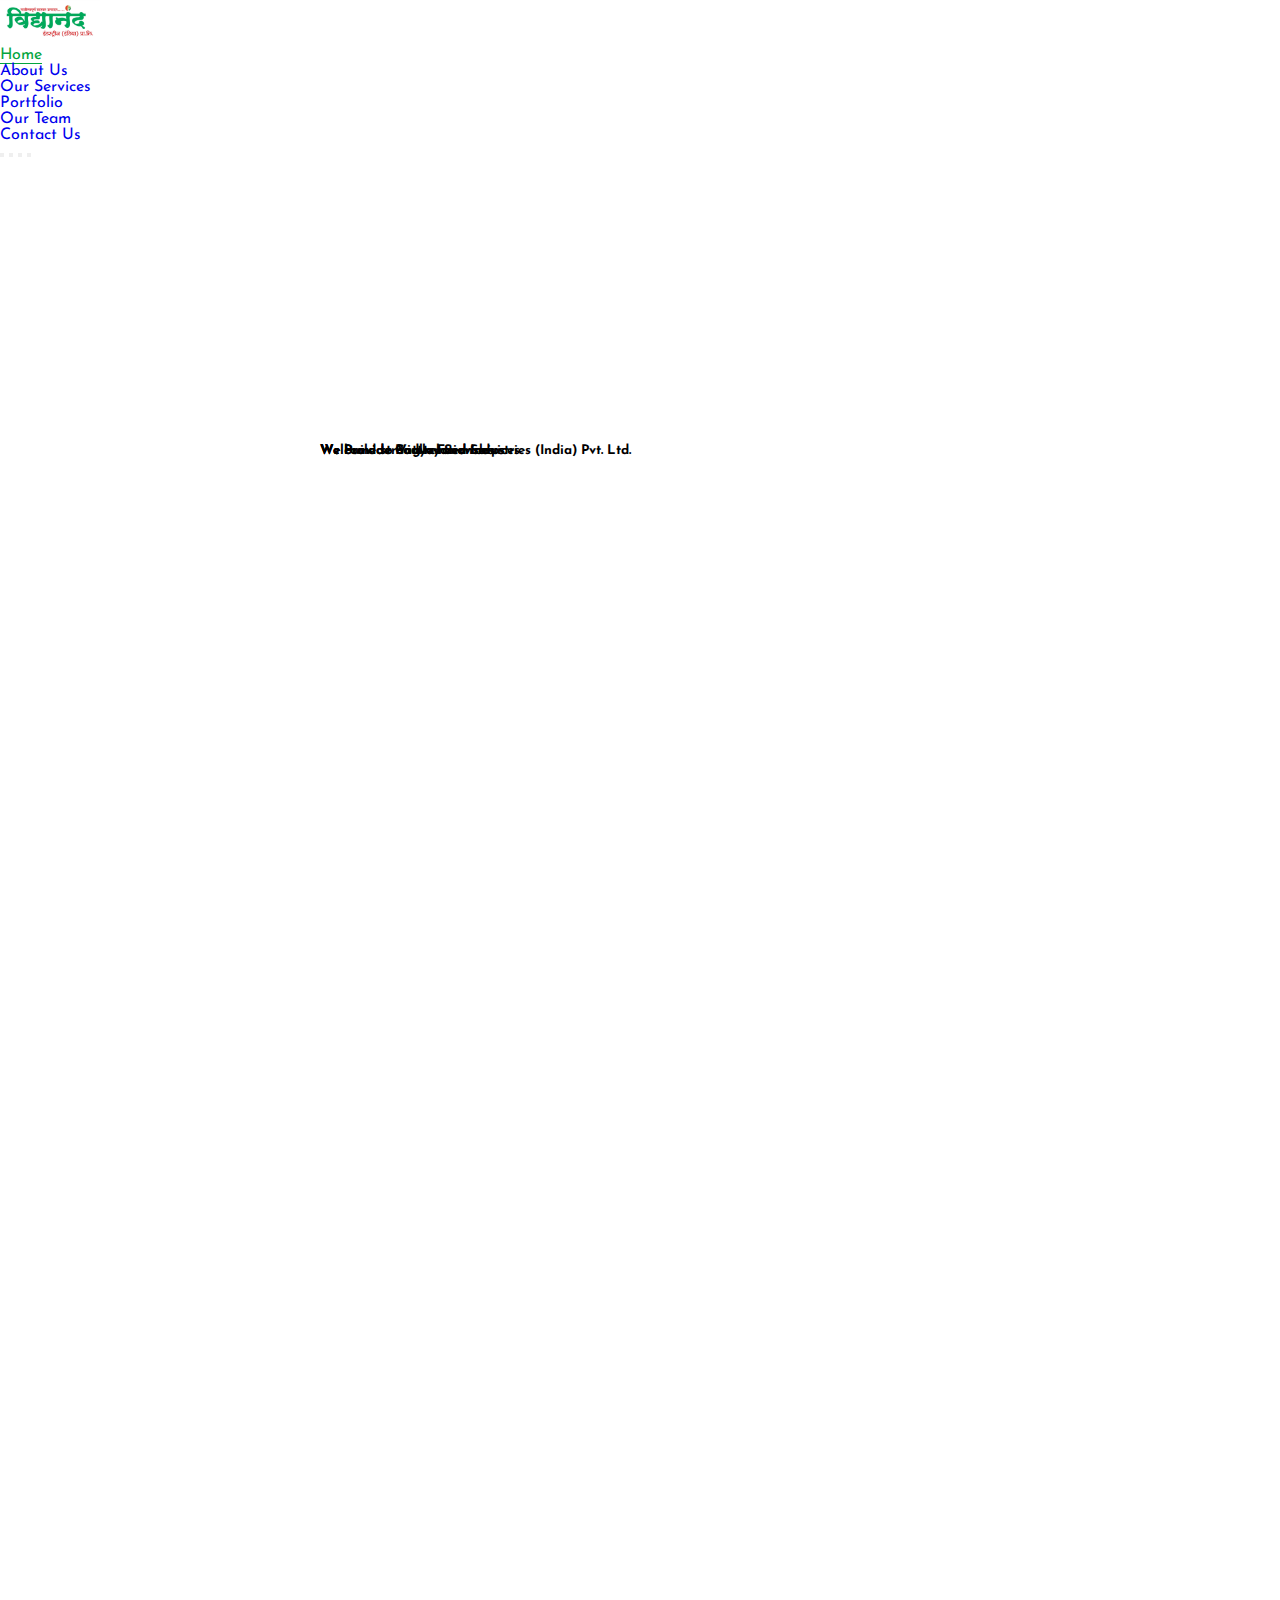
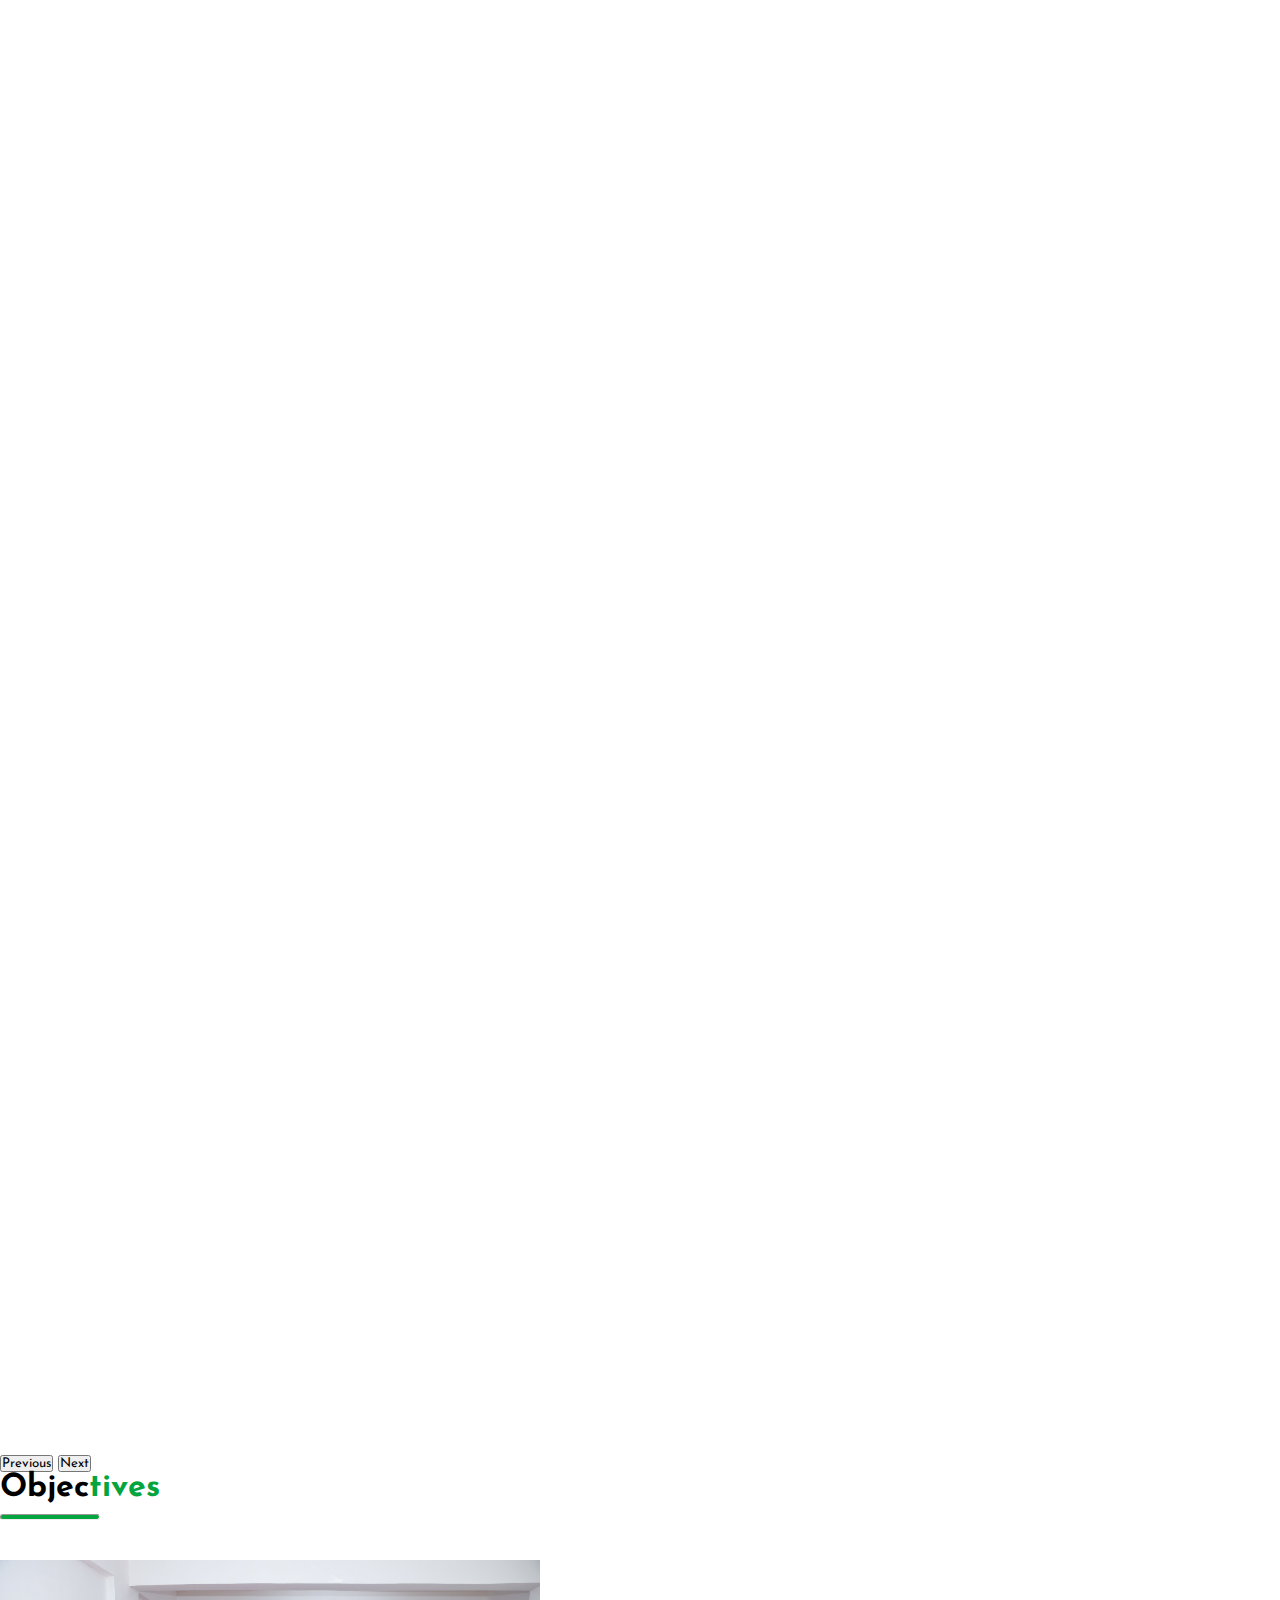
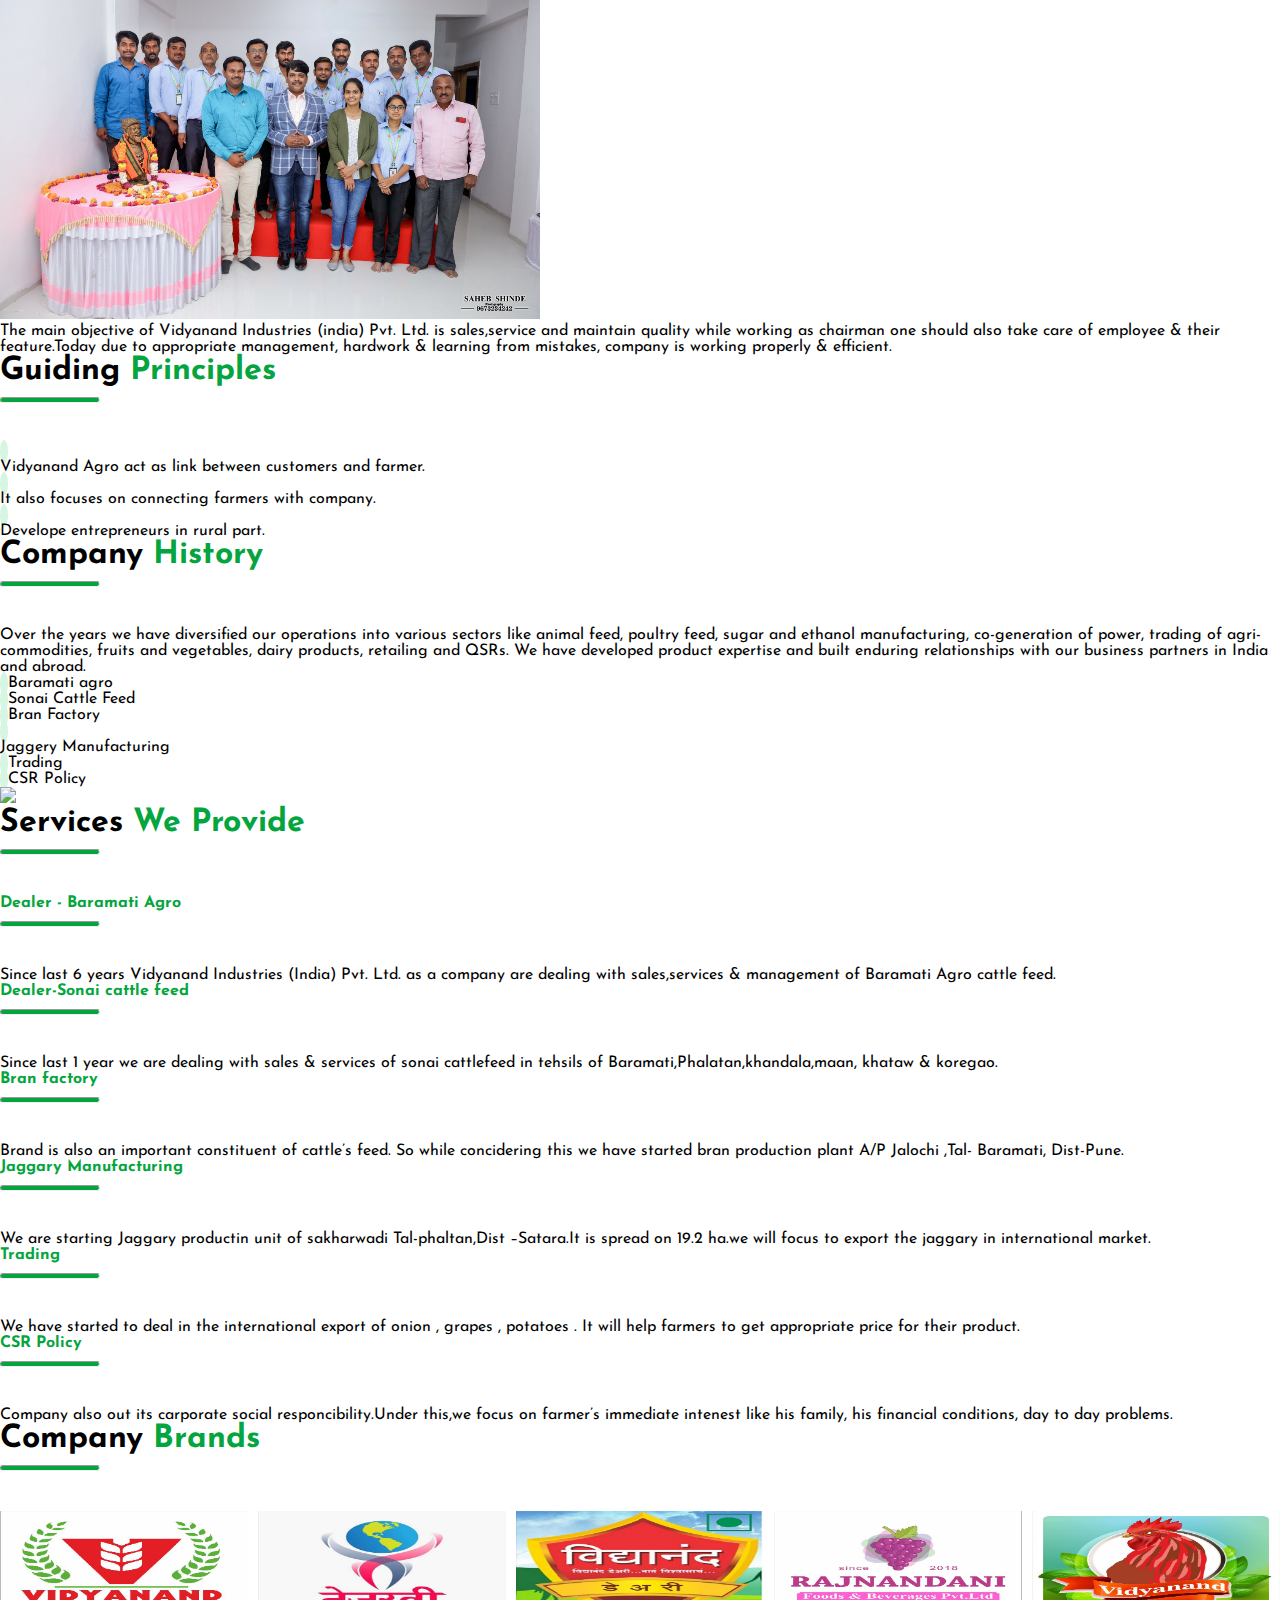
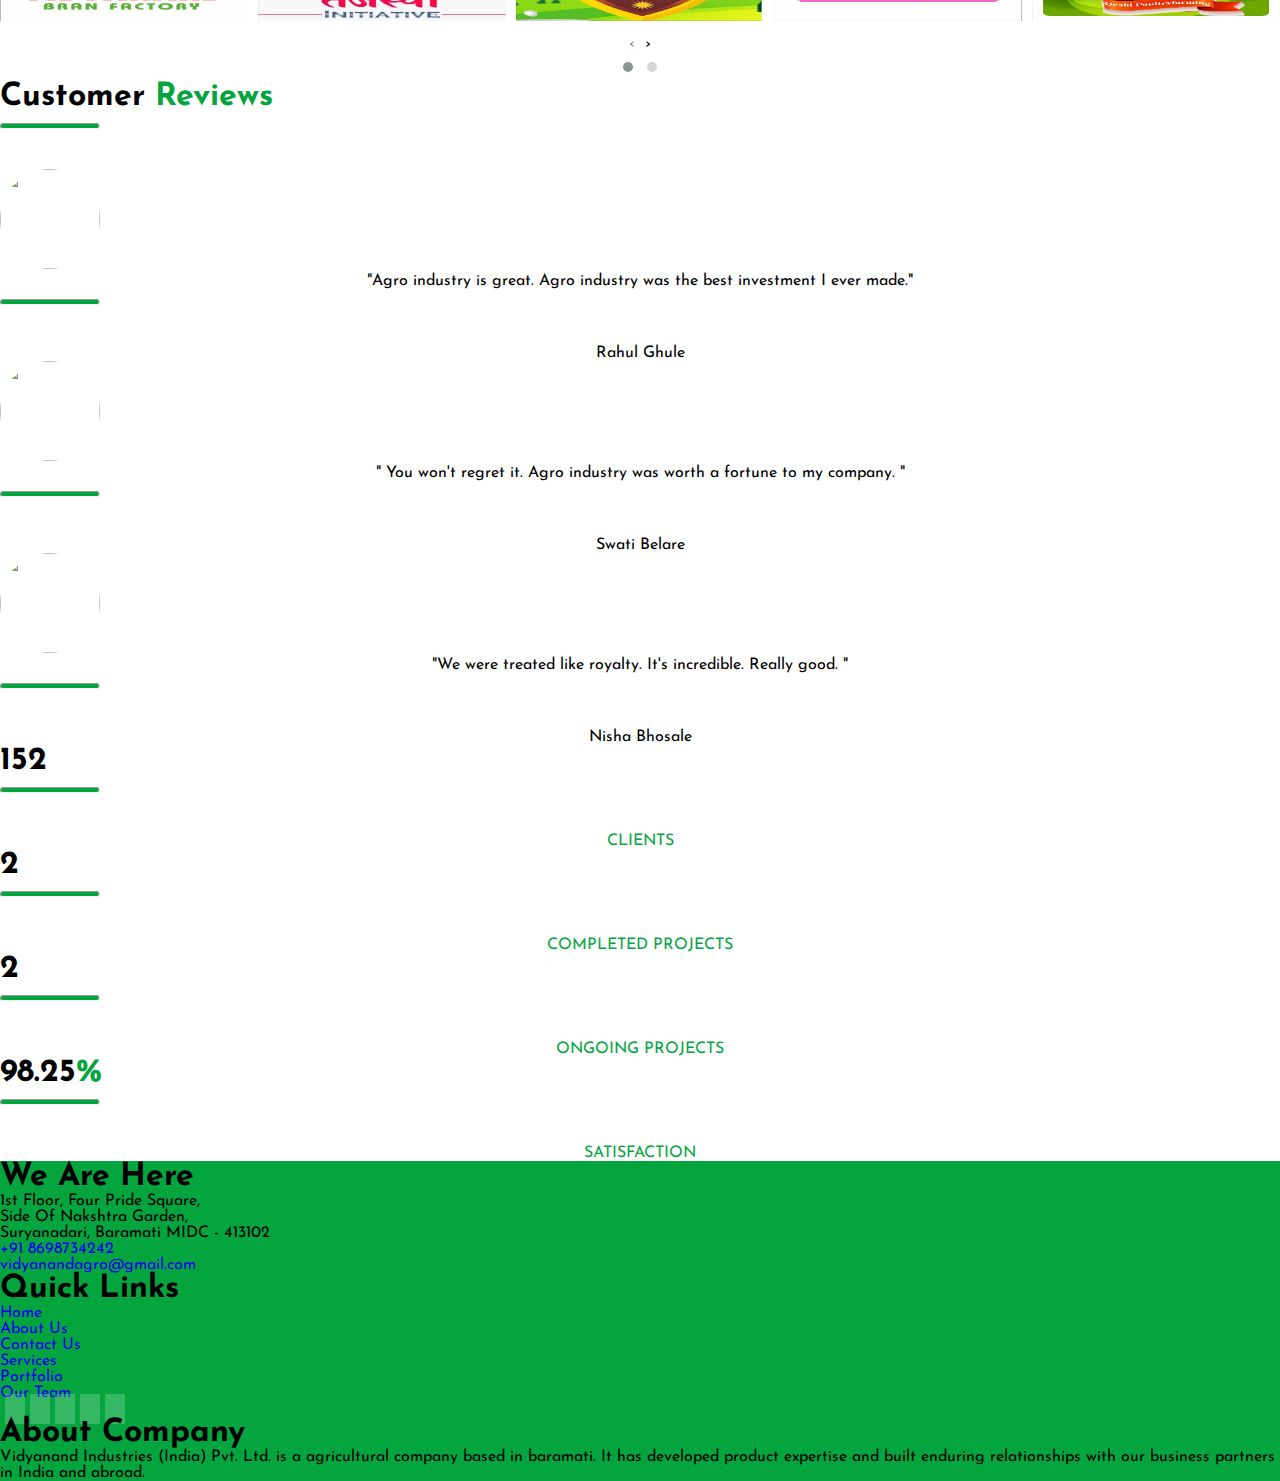
==== index.html @ 09b3f88c "ggg" ====
<!doctype html>
<html lang="en">

<head>
    <!-- Required meta tags -->
    <meta charset="utf-8">
    <meta name="viewport" content="width=device-width, initial-scale=1">

    <!-- Favicon -->
    <link rel="shortcut icon" href="images/fav.png" type="image/x-icon">

    <!-- Bootstrap CSS -->
    <link href="https://cdn.jsdelivr.net/npm/bootstrap@5.0.0-beta3/dist/css/bootstrap.min.css" rel="stylesheet"
        integrity="sha384-eOJMYsd53ii+scO/bJGFsiCZc+5NDVN2yr8+0RDqr0Ql0h+rP48ckxlpbzKgwra6" crossorigin="anonymous">

    <!-- Custom CSS Link -->

    <link rel="stylesheet" type="text/css" href="css/style.css">
    <title>Vidyanand Agro - Homepage</title>

    <!-- JQUERY CDN -->

    <script src="https://cdnjs.cloudflare.com/ajax/libs/jquery/2.1.3/jquery.min.js"></script>
    <!-- Owl Carousel CDN -->

    <link rel="stylesheet" href="https://cdnjs.cloudflare.com/ajax/libs/OwlCarousel2/2.3.4/assets/owl.carousel.min.css"
        integrity="sha512-tS3S5qG0BlhnQROyJXvNjeEM4UpMXHrQfTGmbQ1gKmelCxlSEBUaxhRBj/EFTzpbP4RVSrpEikbmdJobCvhE3g=="
        crossorigin="anonymous" />

    <link rel="stylesheet" href="https://cdnjs.cloudflare.com/ajax/libs/OwlCarousel2/2.3.4/assets/owl.theme.default.css"
        integrity="sha512-OTcub78R3msOCtY3Tc6FzeDJ8N9qvQn1Ph49ou13xgA9VsH9+LRxoFU6EqLhW4+PKRfU+/HReXmSZXHEkpYoOA=="
        crossorigin="anonymous" />

    <!-- Font Awesome CDN -->
    <link rel="stylesheet" href="https://cdnjs.cloudflare.com/ajax/libs/font-awesome/5.15.3/css/all.min.css"
        integrity="sha512-iBBXm8fW90+nuLcSKlbmrPcLa0OT92xO1BIsZ+ywDWZCvqsWgccV3gFoRBv0z+8dLJgyAHIhR35VZc2oM/gI1w=="
        crossorigin="anonymous" />

    <!-- Counter Up JS Library CDNs -->
    <script src="https://cdnjs.cloudflare.com/ajax/libs/jqueryui/1.11.2/jquery-ui.min.js"></script>
    <script src="https://cdnjs.cloudflare.com/ajax/libs/waypoints/2.0.3/waypoints.min.js"></script>
    <script src="https://cdn.jsdelivr.net/jquery.counterup/1.0/jquery.counterup.min.js"></script>
</head>

<body>

    <!-- Navbar starts  -->
    <section>
        <nav class="navbar navbar-expand-lg navbar-light bg-light">
            <div class="container-fluid">
                <a class="navbar-brand" href="index.html"><img style="width: 100px;" src="images/logo.png" alt=""></a>
                <div style="outline: none;border: none;" class="navbar-toggler" type="button" data-bs-toggle="collapse"
                    data-bs-target="#navbarSupportedContent" aria-controls="navbarSupportedContent"
                    aria-expanded="false" aria-label="Toggle navigation">
                    <span><i class="theme-text fs-1 fas fa-bars"></i></span>
                </div>
                <div class="collapse navbar-collapse" id="navbarSupportedContent">
                    <ul class="navbar-nav ms-auto mb-2 mb-lg-0">
                        <li class="nav-item">
                            <a class="nav-link act" aria-current="page" href="index.html">Home</a>
                        </li>
                        <li class="nav-item">
                            <a class="nav-link" aria-current="page" href="about.html">About Us</a>
                        </li>
                        <li class="nav-item">
                            <a class="nav-link" aria-current="page" href="services.html">Our Services</a>
                        </li>
                        <li class="nav-item">
                            <a class="nav-link" aria-current="page" href="portfolio.html">Portfolio</a>
                        </li>
                        <li class="nav-item">
                            <a class="nav-link" aria-current="page" href="Our Team.html">Our Team</a>
                        </li>

                        <li class="nav-item">
                            <a class="nav-link" aria-current="page" href="contact.html">Contact Us</a>
                        </li>

                </div>
            </div>
        </nav>

    </section>
    <!-- Navbar ends  -->

    <!-- slider starts -->
    <section>
        <div id="carouselExampleCaptions" class="carousel slide" data-bs-ride="carousel">
            <div class="carousel-indicators">
                <button type="button" data-bs-target="#carouselExampleCaptions" data-bs-slide-to="0" class="active"
                    aria-current="true" aria-label="Slide 1"></button>
                <button type="button" data-bs-target="#carouselExampleCaptions" data-bs-slide-to="1"
                    aria-label="Slide 2"></button>
                <button type="button" data-bs-target="#carouselExampleCaptions" data-bs-slide-to="2"
                    aria-label="Slide 3"></button>
                <button type="button" data-bs-target="#carouselExampleCaptions" data-bs-slide-to="3"
                    aria-label="Slide 4"></button>
            </div>
            <div class="carousel-inner">
                <div class="carousel-item active">
                    <img style="background-image: linear-gradient(rgba(54, 27, 27, 0.5), rgba(0,0,0,0.5)), url('images/slider/slider-1.jpeg'); background-size:cover; background-position: center; height: 80vh;"
                        class="d-block w-100">
                    <div class="carousel-caption mb-5 pb-3">
                        <h5 class="fw-bold display-3">Welcome to Vidyanand Industries (India) Pvt. Ltd.</h5>
                    </div>
                </div>
                <div class="carousel-item">
                    <img style="background-image: linear-gradient(rgba(0,0,0,0.7), rgba(0,0,0,0.7)), url('images/slider/slider-2.jpg'); background-size:cover; background-position: center; height: 80vh;"
                        class="d-block w-100">
                    <div class="carousel-caption mb-5 pb-3">
                        <h5 class="fw-bold display-2">We build strong relationships.
                        </h5>
                    </div>
                </div>
                <div class="carousel-item">
                    <img style="background-image: linear-gradient(rgba(0,0,0,0.5), rgba(0,0,0,0.5)), url('images/slider/slider-3.jpg'); background-size:cover; background-position: center; height: 80vh;"
                        class="d-block w-100">
                    <div class="carousel-caption mb-5 pb-3">
                        <h5 class="fw-bold display-2">We Provide Poultry Services</h5>
                    </div>
                </div>
                <div class="carousel-item">
                    <img style="background-image: linear-gradient(rgba(0,0,0,0.5), rgba(0,0,0,0.5)), url('images/slider/slider-4.jpg'); background-size:cover; background-position: center; height: 80vh;"
                        class="d-block w-100">
                    <div class="carousel-caption mb-5 pb-3">
                        <h5 class="fw-bold display-2">We Provide Cattle Feed Services</h5>
                    </div>
                </div>
            </div>
            <button class="carousel-control-prev" type="button" data-bs-target="#carouselExampleCaptions"
                data-bs-slide="prev">
                <span class="carousel-control-prev-icon" aria-hidden="true"></span>
                <span class="visually-hidden">Previous</span>
            </button>
            <button class="carousel-control-next" type="button" data-bs-target="#carouselExampleCaptions"
                data-bs-slide="next">
                <span class="carousel-control-next-icon" aria-hidden="true"></span>
                <span class="visually-hidden">Next</span>
            </button>
        </div>
    </section>
    <!-- slider ends -->

    <!-- objectives start -->
    <section>
        <div class="container my-5">
            <h1 class="fw-bold display-4">Objec<span class="theme-text">tives</span></h1>
            <hr class="hr-row w-25">
            <div class="row">
                <div class="d-block m-auto col-12 col-sm-10 col-md-5">
                    <img src="images/aaaaaaa.png" class="img-fluid rounded">
                </div>
                <!-- col ends -->

                <div class="d-block m-auto col-12 col-sm-10 col-md-6">

                    <p class="text-muted fs-5 mt-5 mt-lg-0">The main objective of Vidyanand Industries (india) Pvt.
                        Ltd. is
                        sales,service and maintain
                        quality while working as chairman one should also take care of employee & their feature.Today
                        due to appropriate management, hardwork & learning from mistakes, company is working properly &
                        efficient.</p>

                    <h1 class="fw-bold display-6 mt-5">
                        Guiding <span class="theme-text">Principles</span>
                    </h1>
                    <hr class="hr-row w-25 mb-3">

                    <div class="row text-muted fs-5 my-2">
                        <div class="col-1"><i class="fas fa-dot-circle"></i> </div>
                        <div class="col-11">Vidyanand Agro act as link between
                            customers and farmer.</div>
                    </div>
                    <div class="row text-muted fs-5 my-2">
                        <div class="col-1"><i class="fas fa-dot-circle"></i> </div>
                        <div class="col-11"> It also focuses on connecting farmers
                            with company.</div>
                    </div>
                    <div class="row text-muted fs-5 my-2">
                        <div class="col-1"><i class="fas fa-dot-circle"></i> </div>
                        <div class="col-11"> Develope entrepreneurs in rural part.</div>
                    </div>
                </div>
                <!-- col ends -->
            </div>
        </div>
    </section>
    <!-- objectives end -->

    <!-- history start -->
    <section class="container-fluid bg-light">
        <div class="container py-5">
            <h1 class="fw-bold display-4">Company <span class="theme-text">History</span></h1>
            <hr class="hr-row w-25">
            <div class="row">

                <div class="d-block mx-auto col-12 col-sm-10 col-md-6 order-2 order-lg-1">

                    <p class="text-muted fs-5 mt-5 mt-lg-1">Over the years we have diversified our operations into
                        various
                        sectors
                        like animal feed, poultry
                        feed, sugar and ethanol manufacturing, co-generation of power, trading of agri-commodities,
                        fruits and vegetables, dairy products, retailing and QSRs.
                        We have developed
                        product expertise and built enduring relationships with our business partners in India and
                        abroad.</p>

                    <div class="row">
                        <div class="col-6 m-auto">
                            <p class="text-muted fs-5"><i class="fas theme-text fa-dot-circle"></i> Baramati agro</p>
                            <p class="text-muted fs-5"><i class="fas fa-dot-circle"></i> Sonai Cattle Feed</p>
                            <p class="text-muted fs-5"><i class="fas fa-dot-circle"></i> Bran Factory</p>
                        </div>

                        <div class="col-6 m-auto">
                            <div class="row text-muted fs-5 my-2">
                                <div class="col-1"><i class="fas fa-dot-circle"></i> </div>
                                <div class="col-10 ml-5"> Jaggery Manufacturing</div>
                            </div>
                            <p class="text-muted fs-5"><i class="fas fa-dot-circle"></i> Trading</p>
                            <p class="text-muted fs-5"><i class="fas fa-dot-circle"></i> CSR Policy</p>
                        </div>
                    </div>

                </div>
                <!-- col ends -->
                <div class="d-block m-auto col-12 col-sm-10 col-md-5 order-1 order-lg-2">
                    <img src="https://images.pexels.com/photos/1181406/pexels-photo-1181406.jpeg?auto=compress&cs=tinysrgb&dpr=1&w=500"
                        class="img-fluid rounded">
                </div>

            </div>
        </div>
    </section>
    <!-- history end -->

    <!-- our services start -->
    <section>
        <div class="container animated-cards my-5">
            <h1 class="fw-bold display-4 pt-3">Services <span class="theme-text">We Provide</span></h1>
            <hr class="hr-row w-25">
            <div class="row text-center">

                <div class="mx-auto d-block col-12 col-sm-6 col-md-4 my-3">


                    <div class="card border-0 shadow">
                        <div class="card-body">
                            <div class="text-center">
                                <i class="fas fa-handshake"></i>
                            </div>
                            <h4 class="text-center fw-bold theme-text">Dealer - Baramati Agro</h2>
                                <hr class="hr-row w-50 mx-auto mb-4">
                                <p class="text-muted fs-5">
                                    Since last 6 years Vidyanand Industries (India) Pvt. Ltd. as a company are dealing
                                    with sales,services & management of
                                    Baramati Agro cattle feed.
                                </p>
                        </div>
                    </div>
                </div>
                <!-- col ends -->
                <div class="mx-auto d-block col-12 col-sm-6 col-md-4 my-3">

                    <div class="card border-0 shadow">
                        <div class="card-body">
                            <div class="text-center">
                                <i class="fas fa-hdd"></i>
                            </div>
                            <h4 class="text-center fw-bold theme-text">Dealer-Sonai cattle feed</h2>
                                <hr class="hr-row w-50 mx-auto mb-4">
                                <p class="text-muted fs-5">
                                    Since last 1 year we are dealing with sales & services of sonai cattlefeed in
                                    tehsils of Baramati,Phalatan,khandala,maan, khataw & koregao.
                                </p>
                        </div>
                    </div>

                </div>
                <!-- col ends -->
                <div class="mx-auto d-block col-12 col-sm-6 col-md-4 my-3">

                    <div class="card border-0 shadow">
                        <div class="card-body">
                            <div class="text-center">
                                <i class="fas fa-industry"></i>
                            </div>
                            <h4 class="text-center fw-bold theme-text">Bran factory</h2>
                                <hr class="hr-row w-50 mx-auto mb-4">
                                <p class="text-muted fs-5">
                                    Brand is also an important constituent of cattle’s feed. So while concidering this
                                    we have started bran production plant A/P Jalochi ,Tal- Baramati, Dist-Pune.
                                </p>
                        </div>
                    </div>

                </div>
                <div class="mx-auto d-block col-12 col-sm-6 col-md-4 my-3">

                    <div class="card border-0 shadow">
                        <div class="card-body">
                            <div class="text-center">
                                <i class="fas fa-industry"></i>
                            </div>
                            <h4 class="text-center fw-bold theme-text">Jaggary Manufacturing</h2>
                                <hr class="hr-row w-50 mx-auto mb-4">
                                <p class="text-muted fs-5">
                                    We are starting Jaggary productin unit of sakharwadi Tal-phaltan,Dist –Satara.It is
                                    spread on 19.2 ha.we will focus to export the jaggary in international market. </p>
                        </div>
                    </div>

                </div>
                <!-- col ends -->
                <div class="mx-auto d-block col-12 col-sm-6 col-md-4 my-3">

                    <div class="card border-0 shadow">
                        <div class="card-body">
                            <div class="text-center">
                                <i class="fas fa-shipping-fast"></i>
                            </div>
                            <h4 class="text-center fw-bold theme-text">Trading</h2>
                                <hr class="hr-row w-50 mx-auto mb-4">
                                <p class="text-muted fs-5">
                                    We have started to deal in the international export of onion , grapes , potatoes .
                                    It will help farmers to get appropriate price for their product.
                                </p>
                        </div>
                    </div>

                </div>
                <!-- col ends -->
                <div class="mx-auto d-block col-12 col-sm-6 col-md-4 my-3">

                    <div class="card border-0 shadow">
                        <div class="card-body">
                            <div class="text-center">
                                <i class="fas fa-landmark"></i>
                            </div>
                            <h4 class="text-center fw-bold theme-text">CSR Policy</h2>
                                <hr class="hr-row w-50 mx-auto mb-4">
                                <p class="text-muted fs-5">
                                    Company also out its carporate social responcibility.Under this,we focus on farmer’s
                                    immediate intenest like his family, his financial conditions, day to day
                                    problems.
                                </p>
                        </div>
                    </div>


                </div>
                <!-- col ends -->

            </div>
        </div>
    </section>
    <!-- our services ends -->

    <!-- brands section start -->
    <section class="container-fluid bg-light py-5 brands">
        <div class="container">
            <h1 class="fw-bold display-4">Company <span class="theme-text">Brands</span></h1>
            <hr class="hr-row w-25">
            <div class="row">
                <div class="owl-carousel owl-theme">
                    <div class="item">
                        <img src="images/brands/22.jpg" alt="Brand Image" class="img-fluid m-auto">
                    </div>
                    <div class="item">
                        <img src="images/brands/33.jpg" alt="Brand Image" class="img-fluid m-auto">
                    </div>
                    <div class="item">
                        <img src="images/brands/44.jpg" alt="Brand Image" class="img-fluid m-auto">
                    </div>
                    <div class="item">
                        <img src="images/brands/55.jpg" alt="Brand Image" class="img-fluid m-auto">
                    </div>
                    <div class="item">
                        <img src="images/brands/66.jpg" alt="Brand Image" class="img-fluid m-auto">
                    </div>

                    <div class="item">
                        <img src="images/brands/777.jpg" alt="Brand Image" class="img-fluid m-auto">
                    </div>

                </div>
            </div>
        </div>
    </section>
    <!-- brands section ends -->

    <!-- testimonial stats -->
    <section>
        <div class="container testimonials my-5">
            <h1 class="fw-bold display-4">Customer <span class="theme-text">Reviews</span></h1>
            <hr class="hr-row w-25">
            <div class="row">
                <div class="col-12 col-sm-6 col-md-4 m-auto text-center mt-4 mt-lg-2">
                    <img src="https://images.pexels.com/photos/614810/pexels-photo-614810.jpeg?auto=compress&cs=tinysrgb&dpr=2&h=750&w=1260"
                        alt="" class="img-fluid">
                    <p class="my-3">"Agro industry is great. Agro industry was the best investment I ever made."
                    </p>
                    <hr class="hr-row mx-auto mb-3">
                    <p class="fw-bold">Rahul Ghule <br>
                    </p>
                </div>
                <!-- col ends -->
                <div class="col-12 col-sm-6 col-md-4 m-auto text-center mt-4 mt-lg-2">
                    <img src="https://images.pexels.com/photos/415263/pexels-photo-415263.jpeg?auto=compress&cs=tinysrgb&dpr=2&w=500"
                        alt="" class="img-fluid">
                    <p class="my-3">" You won't regret it. Agro industry was worth a fortune to my company. "
                    </p>
                    <hr class="hr-row mx-auto mb-3">
                    <p class="fw-bold">Swati Belare<br>
                    </p>
                </div>
                <!-- col ends -->
                <div class="col-12 col-sm-6 col-md-4 m-auto text-center mt-4 mt-lg-2">
                    <img src="https://images.pexels.com/photos/3769021/pexels-photo-3769021.jpeg?auto=compress&cs=tinysrgb&dpr=2&h=750&w=1260"
                        alt="" class="img-fluid">
                    <p class="my-3">"We were treated like royalty. It's incredible. Really good. "
                    </p>
                    <hr class="hr-row mx-auto mb-3">
                    <p class="fw-bold">Nisha Bhosale<br>
                    </p>
                </div>
                <!-- col ends -->
            </div>
        </div>
    </section>
    <!-- testimonial ends -->

    <!-- stats start -->
    <section class="container-fluid bg-light stats mt-5 py-5">
        <div class="container py-5">
            <div class="row">
                <div class="col-6 col-sm-6 col-md-3 text-center m-auto mt-lg-3 mt-5">
                    <h1 class="fw-bold display-1 counter">152</h1>
                    <hr class="hr-row mx-auto mb-4">
                    <p class="fw-bold theme-text">CLIENTS</p>
                </div>
                <!-- col ends -->
                <div class="col-6 col-sm-6 col-md-3 text-center m-auto mt-lg-3 mt-5">
                    <h1 class="fw-bold display-1 counter">2</h1>
                    <hr class="hr-row mx-auto mb-4">
                    <p class="fw-bold theme-text">COMPLETED PROJECTS</p>
                </div>
                <!-- col ends -->
                <div class="col-6 col-sm-6 col-md-3 text-center m-auto mt-lg-3 mt-5">
                    <h1 class="fw-bold display-1 counter">2</h1>
                    <hr class="hr-row mx-auto mb-4">
                    <p class="fw-bold theme-text">ONGOING PROJECTS</p>
                </div>
                <!-- col ends -->
                <div class="col-6 col-sm-6 col-md-3 text-center m-auto mt-lg-3 mt-5">
                    <h1 class="fw-bold display-1"><span class="counter">98.25</span><span class="theme-text">%</span>
                    </h1>
                    <hr class="hr-row mx-auto mb-4">
                    <p class="fw-bold theme-text">SATISFACTION</p>
                </div>
                <!-- col ends -->
            </div>
        </div>
    </section>
    <!-- stats end -->

    <!-- footer starts -->
    <section class="theme-bg text-white pt-5">
        <footer>
            <div class="container pb-5">
                <div class="row">
                    <div class="col-12 m-auto col-sm-12 col-md-4">
                        <h1 class="fw-bold">We Are Here</h1>
                        <div class="row fs-5">
                            <div class="col-1"><i class="fas fa-map-marker-alt"></i></div>
                            <div class="col-11"> 1st Floor, Four Pride Square,
                                <br> Side Of Nakshtra Garden, <br>
                                Suryanadari, Baramati MIDC - 413102
                            </div>
                        </div>
                        <p class="fs-5"></p>
                        <p class="fs-5"><i class="fas fa-phone-alt"></i> <a class="text-white" href="tel:8698734242">+91
                                8698734242</a></p>
                        <p class="fs-5"><i class="fas fa-envelope-open"></i> <a class="text-white"
                                href="mailto:vidyanandagro@gmail.com">vidyanandagro@gmail.com</a></p>

                    </div>

                    <div class="col-12 mx-auto col-sm-12 col-md-4 mt-3 mt-lg-1">
                        <h1 class="fw-bold">Quick Links</h1>

                        <div class="row">
                            <div class="col-md-6 col-sm-6 col-12 m-auto">
                                <p><a href="index.html" class="text-white fs-5">Home</a></p>
                                <p><a href="about.html" class="text-white fs-5">About Us</a></p>
                                <p><a href="contact.html" class="text-white fs-5">Contact Us</a></p>
                            </div>
                            <div class="col-md-6 col-sm-6 col-12 m-auto">
                                <p><a href="services.html" class="text-white fs-5">Services</a></p>
                                <p><a href="portfolio.html" class="text-white fs-5">Portfolio</a></p>
                                <p><a href="Our Team.html" class="text-white fs-5">Our Team</a></p>
                            </div>
                        </div>
                        <div class="sm mt-4 mb-3">
                            <a href="https://www.facebook.com/anand.lokhande.313"><i
                                    class="text-white fs-4 fab fa-facebook"></i></a>
                            <a href="#"><i class="text-white fs-4 fab fa-instagram"></i></a>
                            <a href="#"><i class="text-white fs-4 fab fa-twitter"></i></a>
                            <a href="#"><i class="text-white fs-4 fab fa-linkedin-in"></i></a>
                            <a href="#"><i class="text-white fs-4 fab fa-pinterest"></i></a>
                        </div>
                    </div>
                    <!-- col ends -->


                    <div class="col-12 m-auto col-sm-12 col-md-4 mt-3 mt-lg-1">
                        <h1 class="fw-bold">About Company</h1>
                        <p class="fs-5">Vidyanand Industries (India) Pvt. Ltd. is a agricultural company based in
                            baramati. It
                            has
                            developed product expertise and built enduring relationships with our business partners in
                            India and abroad.
                        </p>


                    </div>
                    <!-- col ends -->
                </div>
            </div>
            <!-- container ends -->

            <div class="container-fluid py-4 bg-dark">
                <div class="row">
                    <div class="col-12 m-auto text-center">
                        <p class="fs-5 text-white">Copyright - 2021</p>
                        <p class="fs-5 text-white">Designed and Developed by <span class="theme-text">Mingo
                                Techs.</span></p>
                    </div>
                </div>
            </div>
        </footer>
    </section>
    <!-- footer ends -->


    <!-- Option 1: Bootstrap Bundle with Popper -->
    <script src="https://cdn.jsdelivr.net/npm/bootstrap@5.0.0-beta3/dist/js/bootstrap.bundle.min.js"
        integrity="sha384-JEW9xMcG8R+pH31jmWH6WWP0WintQrMb4s7ZOdauHnUtxwoG2vI5DkLtS3qm9Ekf"
        crossorigin="anonymous"></script>


    <!-- owl carousel -->


    <script src="https://cdnjs.cloudflare.com/ajax/libs/OwlCarousel2/2.3.4/owl.carousel.min.js"
        integrity="sha512-bPs7Ae6pVvhOSiIcyUClR7/q2OAsRiovw4vAkX+zJbw3ShAeeqezq50RIIcIURq7Oa20rW2n2q+fyXBNcU9lrw=="
        crossorigin="anonymous"></script>
    <script>
        $('.owl-carousel').owlCarousel({
            loop: true,
            margin: 10,
            navs: false,
            responsiveClass: true,
            responsive: {
                0: {
                    items: 3,
                    nav: true
                },
                600: {
                    items: 3,
                    nav: false
                },
                1000: {
                    items: 5,
                    nav: true,
                    loop: false
                }
            }
        })
    </script>

    <script>
        $('.counter').counterUp({
            delay: 10,
            time: 2000
        });
    </script>

</body>

</html>
---- css/style.css ----
@import url("https://fonts.googleapis.com/css2?family=Josefin+Sans&display=swap");

* {
  margin: 0px;
  padding: 0px;
  box-sizing: border-box;
  font-family: "Josefin Sans", sans-serif;
}
a {
  text-decoration: none;
}

:root {
  --theme-color: #04a53e;
}

.act,
.navbar ul li a:hover {
  color: var(--theme-color) !important;
  border-bottom: 1px solid var(--theme-color) !important;
}
body {
  overflow-x: hidden;
}
.navbar-brand
{
  width:15px !important;
}
.theme-text {
  color: var(--theme-color);
}

.theme-bg {
  background: var(--theme-color);
}

.hr-row {
  background: var(--theme-color);
  height: 6px !important;
  width: 100px;
  margin-top: 10px;
  margin-bottom: 40px;
  border-radius: 5px;
}

/* input fields */

.form-control:focus {
  border-color: var(--theme-color);
  box-shadow: 0px 1px 1px rgba(0, 0, 0, 0.075) inset,
    0px 0px 8px rgba(67, 194, 141, 0.5);
}
.form-control {
  padding: 15px 50px;
}

.icon {
  position: relative;
}

.icon i {
  position: absolute;
  left: 20px;
  top: 15px;
  z-index: 2;
  color: var(--theme-color);
  background: rgb(4, 165, 62, 0.1);
  border-radius: 50%;
  padding: 7px;
}
/* icon styling */

.fa-dot-circle {
  color: var(--theme-color);
  background: rgb(214, 245, 226);
  border-radius: 50%;
  padding: 4px;
  font-size: 15px;
}

/* services section */

.animated-cards i {
  font-size: 50px;
  color: var(--theme-color);
  margin-bottom: 15px;
}

.animated-cards .card {
  position: relative;
  overflow: hidden;
  transition: 0.5s;
  z-index: 1;
}

.animated-cards .card:before {
  content: "";
  position: absolute;
  width: 100%;
  height: 100%;
  background: var(--theme-color);
  bottom: -100%;
  transition: 0.4s;
  z-index: -2;
}

.animated-cards .card:hover::before {
  bottom: 0px;
}
.animated-cards .card:hover p,
.animated-cards .card:hover h4,
.animated-cards .card:hover i,
.animated-cards .card:hover a {
  color: white !important;
}
.animated-cards .card:hover hr {
  background: white;
}

/* testimonials styling */
.testimonials p,
.stats p {
  text-align: center !important;
}
.testimonials img {
  width: 100px;
  height: 100px;
  border-radius: 50%;
}

/* social media icons styling */

.sm i {
  margin-left: 5px;
  background: rgb(255, 255, 255, 0.2);
  padding: 7px 10px;
}

.sm-about i {
  margin-left: 10px;
  background: rgb(4, 165, 62, 0.1);
  padding: 7px 10px;
  transition: 0.5s;
}

.sm-about i:hover {
  background: var(--theme-color) !important;
  color: white;
}
.team {
  position: relative;
}
.team .sm-about {
  position: absolute;
  left: 50%;
  transform: translate(-50%);
  display: flex;
  bottom: 155px;
  opacity: 0;
  z-index: 1;
}
.team .sm-about i {
  color: white;
  background: rgb(255, 255, 255, 0.1);
}
.team .card .sm-about {
  transition: 0.5s;
}
.team .card:hover .sm-about {
  opacity: 1;
  bottom: 165px;
}

.team img {
  height: 300px !important;
}

.desk {
  position: relative;
  overflow: hidden !important;
}
.desk::before {
  content: "";
  background: var(--theme-color);
  width: 100%;
  height: 100%;
  position: absolute;
  left: -99%;
  transition: 0.5s;
}

.desk:hover::before {
  left: 99%;
}

/* landing page designs */

.landing {
  background-position: center;
  background-size: cover;
  width: 100%;
  height: 100vh;
  display: flex;
  justify-content: start;
  align-items: center;
  position: relative;
}

.landing h1 {
  padding-left: 50px;
  font-size: 100px;
}

svg {
  position: absolute;
  left: 0px;
  bottom: 0px;
}
.equal {
  height: 250px !important;
}
.about {
  background-image: linear-gradient(rgba(0, 0, 0, 0.8), rgba(0, 0, 0, 0.8)),
    url("https://images.pexels.com/photos/443373/pexels-photo-443373.jpeg?auto=compress&cs=tinysrgb&dpr=2&h=650&w=940");
}
.services {
  background-image: linear-gradient(rgba(0, 0, 0, 0.8), rgba(0, 0, 0, 0.8)),
    url("https://images.pexels.com/photos/4882959/pexels-photo-4882959.jpeg?auto=compress&cs=tinysrgb&dpr=2&h=650&w=940");
}
.contact {
  background-image: linear-gradient(rgba(0, 0, 0, 0.8), rgba(0, 0, 0, 0.8)),
    url("https://images.pexels.com/photos/3999375/pexels-photo-3999375.jpeg?auto=compress&cs=tinysrgb&dpr=2&h=650&w=940");
}
.testimonials-landing {
  background-image: linear-gradient(rgba(0, 0, 0, 0.8), rgba(0, 0, 0, 0.8)),
    url("https://images.pexels.com/photos/3862627/pexels-photo-3862627.jpeg?auto=compress&cs=tinysrgb&dpr=2&h=650&w=940");
}
.portfolio {
  background-image: linear-gradient(rgba(0, 0, 0, 0.8), rgba(0, 0, 0, 0.8)),
    url("https://images.pexels.com/photos/936194/pexels-photo-936194.jpeg?auto=compress&cs=tinysrgb&dpr=2&h=650&w=940");
}

.profile img {
  width: 300px;
}

/* brands */

.brands img {
  width: 50px;
  height: 110px;
  margin: auto;
}

/* portfolio */

.gallery img {
  margin-top: 20px;
}

.gallery .abs {
  position: relative;
}

.gallery .abs .caption {
  position: absolute;
  background: rgb(4, 165, 62, 0.9);
  bottom: 10px;
  right: 30px;
  color: white;
  padding: 5px 5px 15px 10px;
  clip-path: polygon(
    0% 0%,
    100% 0%,
    100% 75%,
    75% 75%,
    75% 100%,
    50% 75%,
    0% 75%
  );
  transition: 0.5s;
}

.gallery .abs:hover .caption {
  background: black;
}

.carousel-caption {
  position: absolute;
  top: 50%;
  left: 50%;
  transform: translate(-50%, -50%);
  width: 50%;
}
footer .container-fluid {
  display: none;
}

@media screen and (max-width: 768px) {
  .landing h1 {
    padding-left: 10px;
    font-size: 70px !important;
  }
  .sm-about i {
    margin-left: 10px !important;
  }

  .carousel-inner {
    position: relative;
  }

  .hr-row {
    width: 200px !important;
  }
}
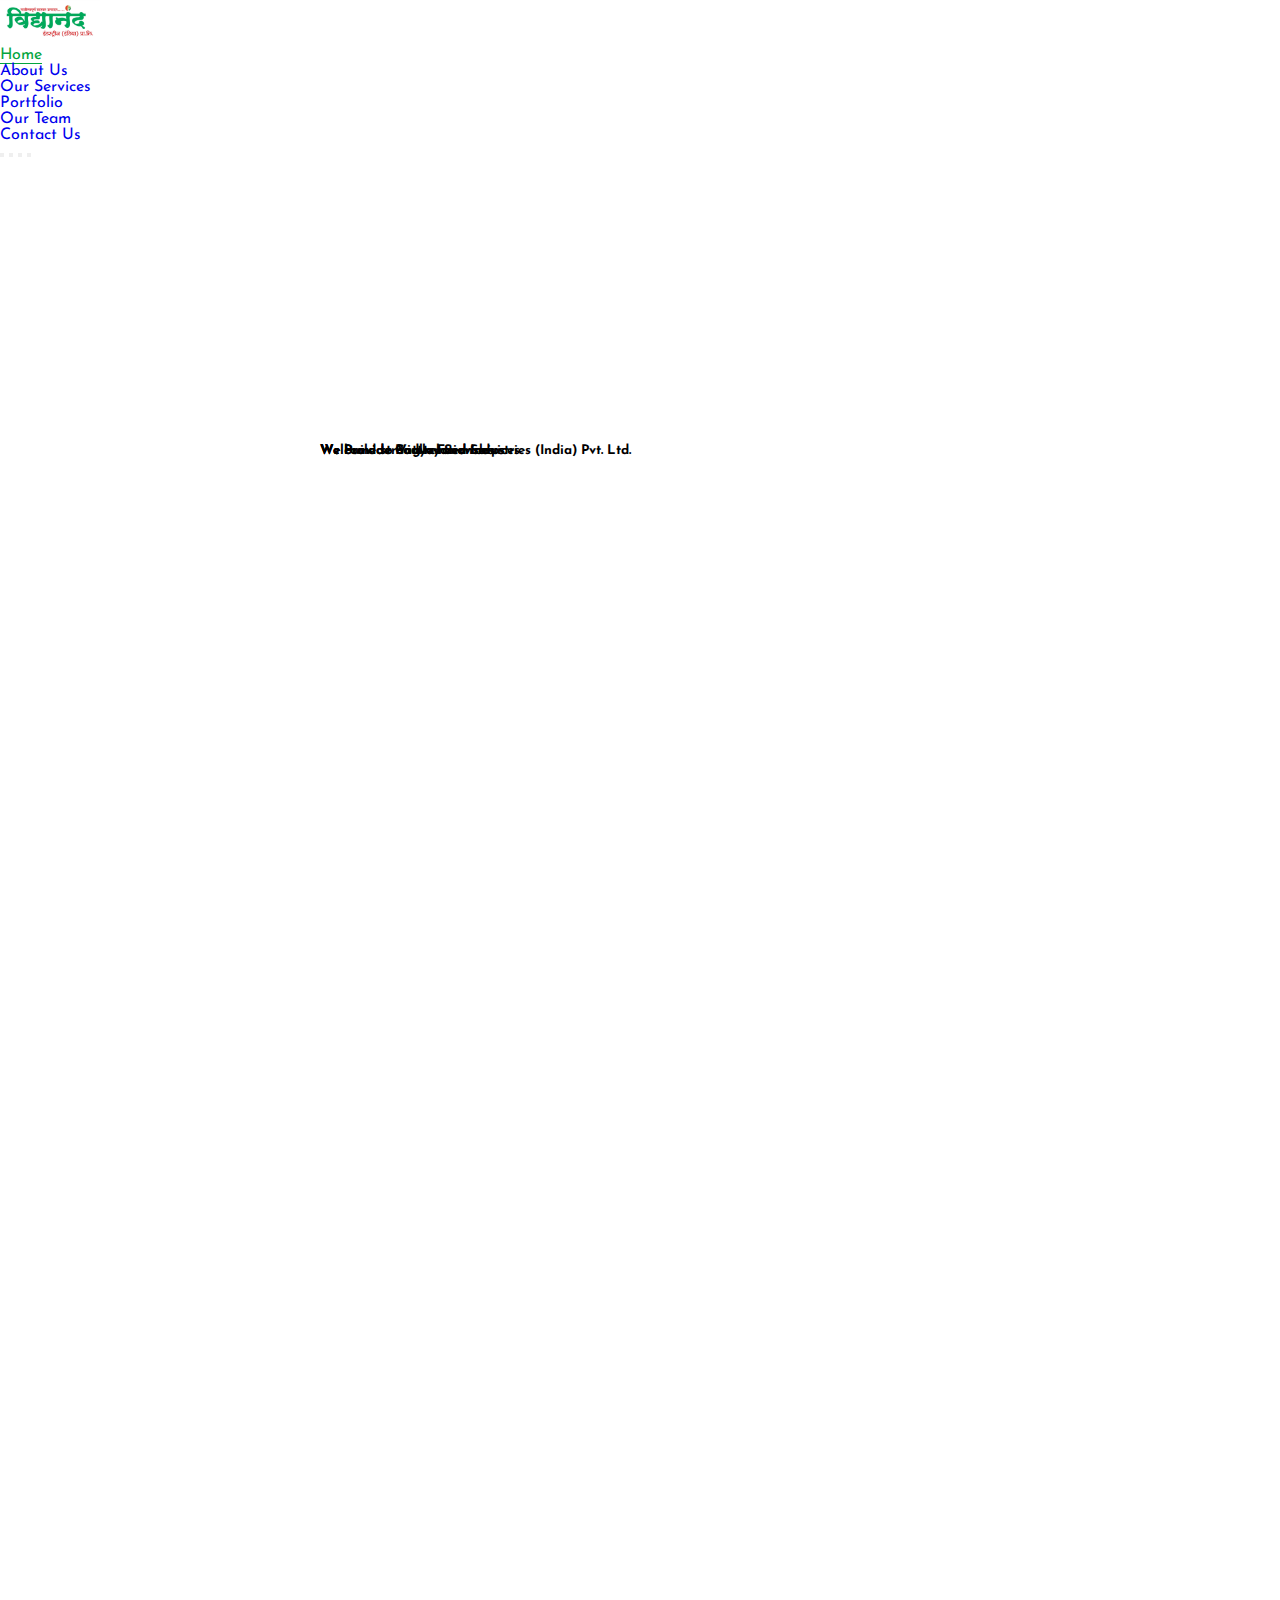
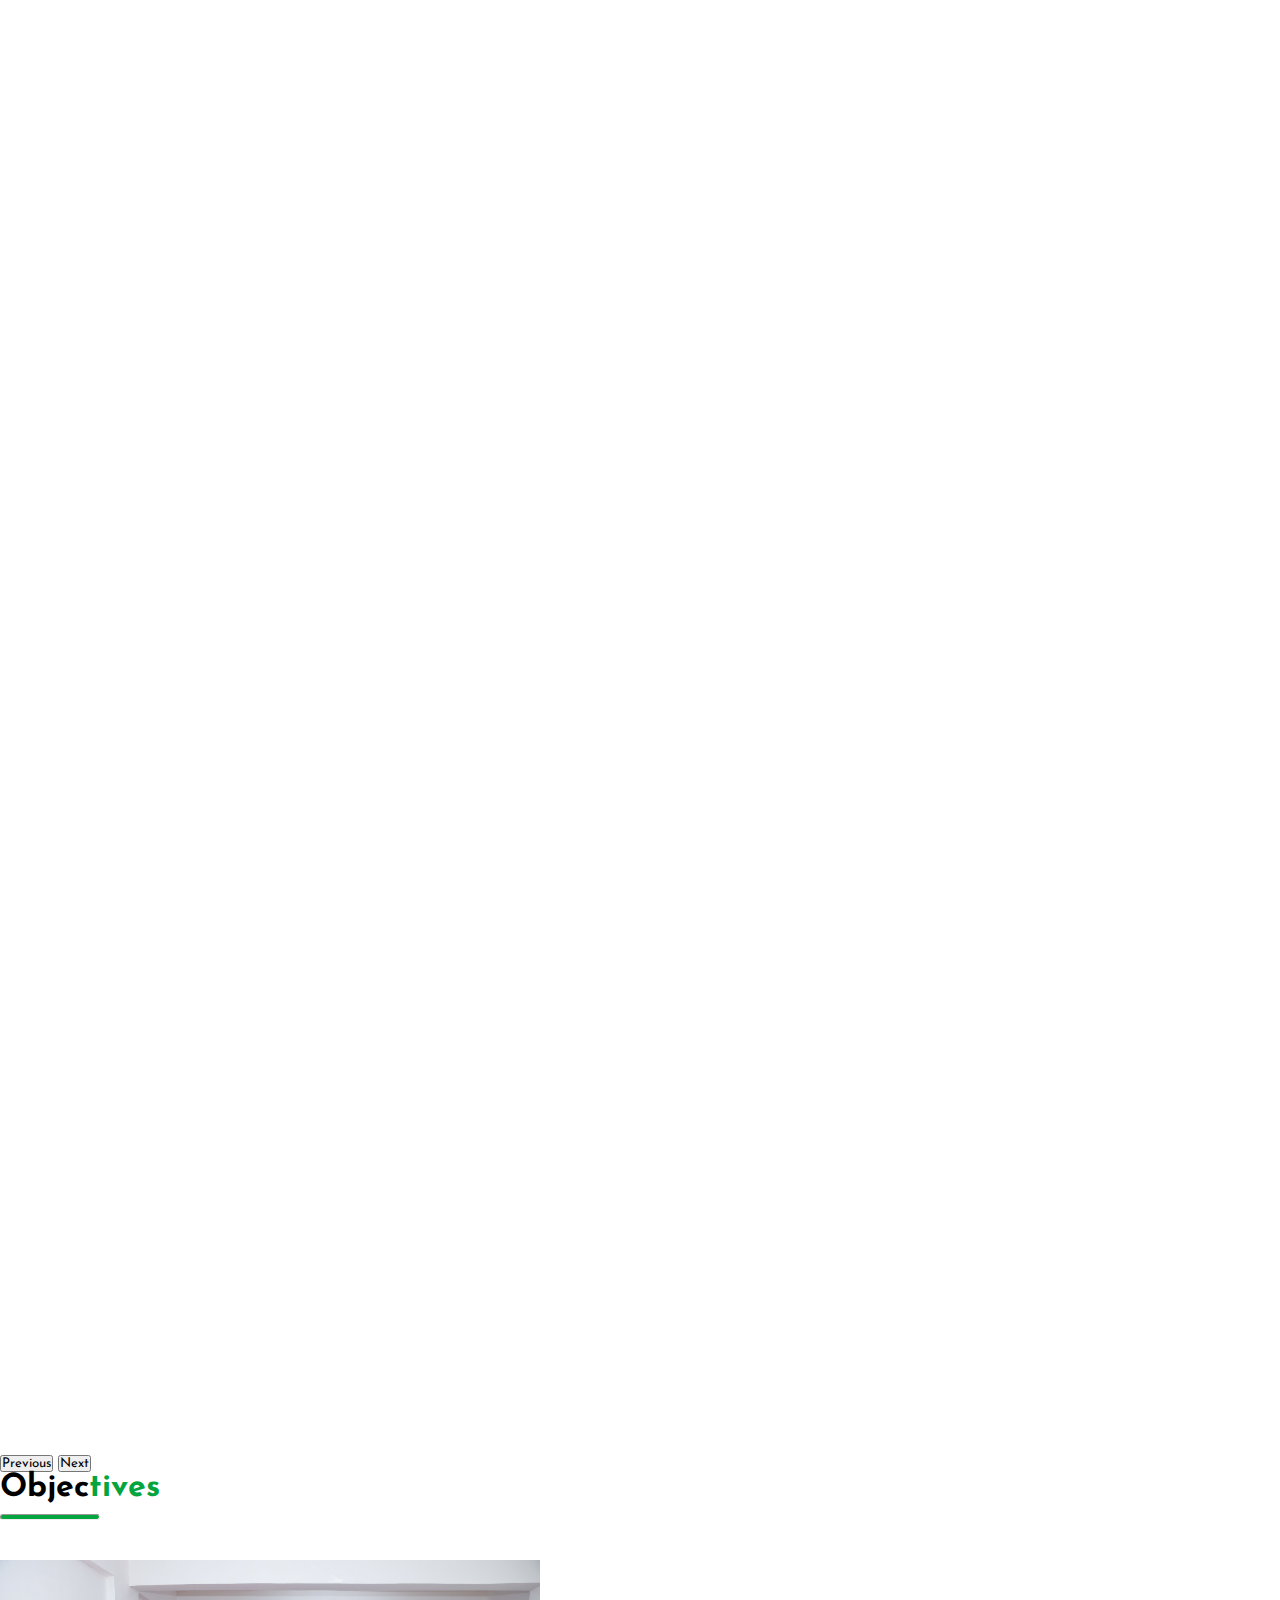
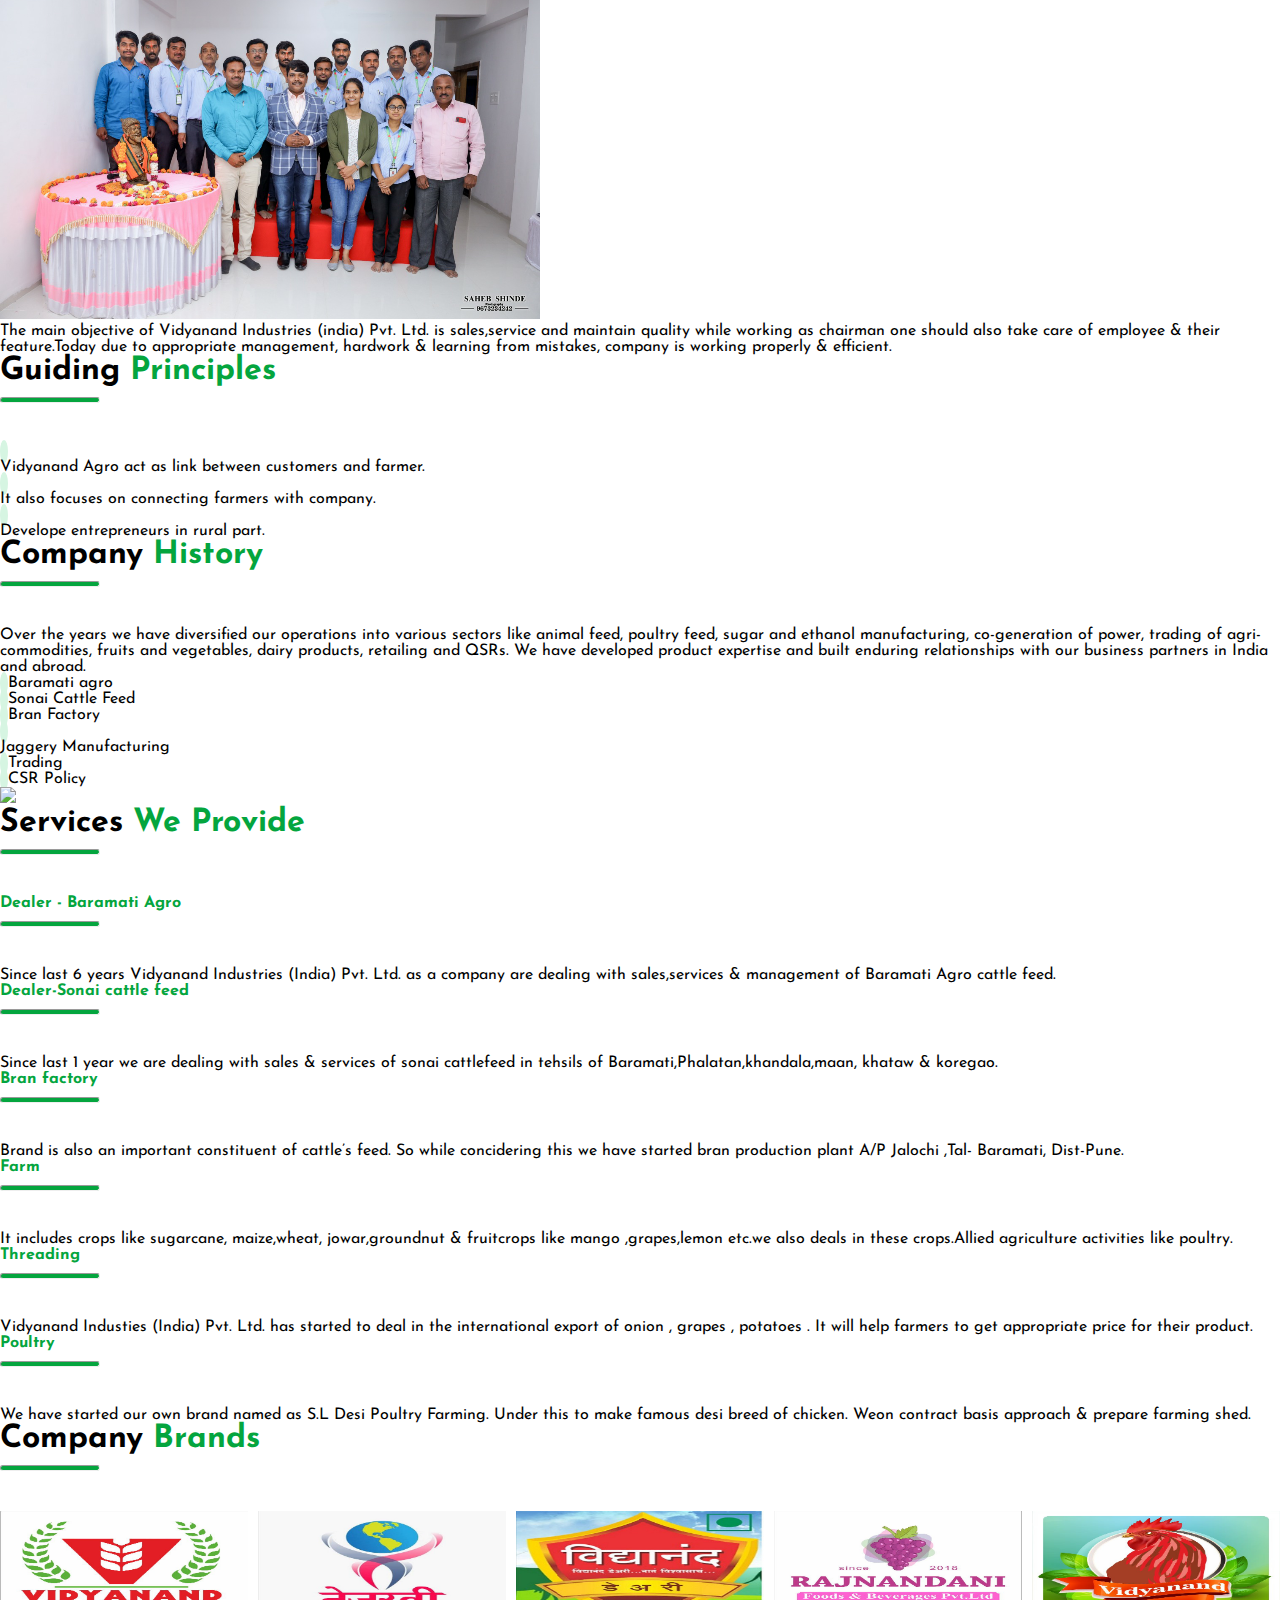
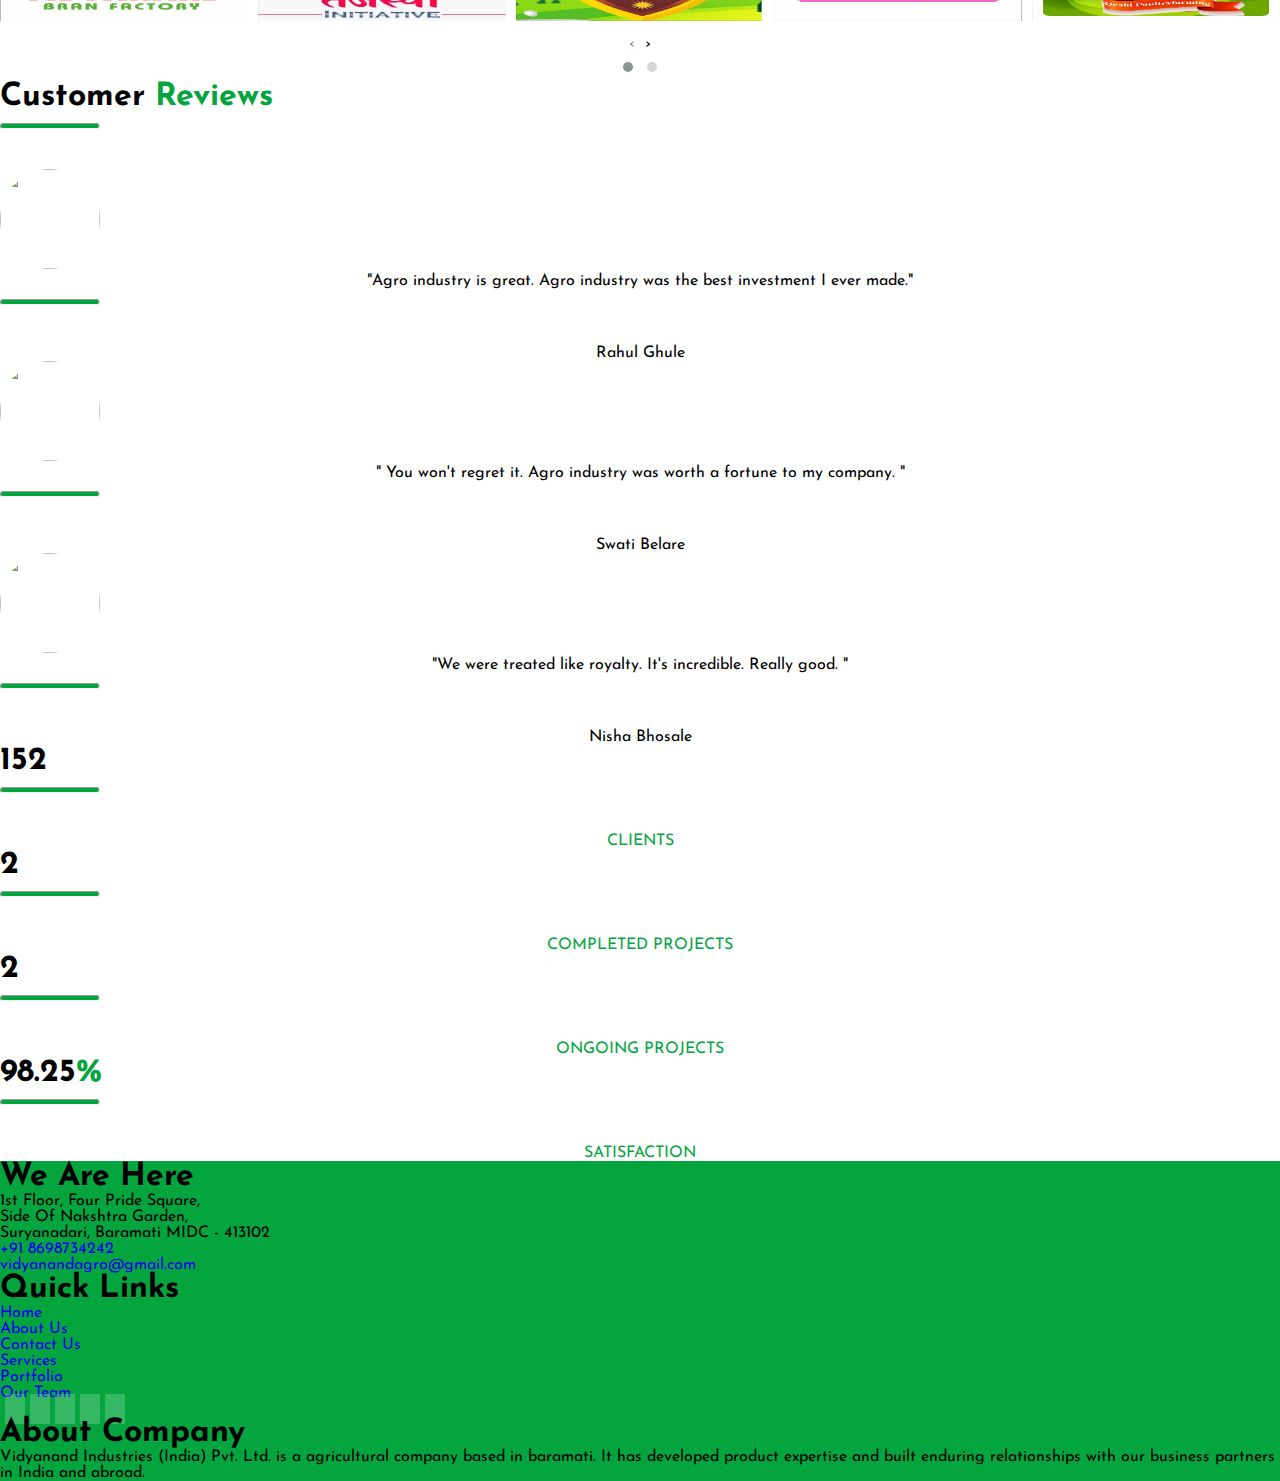
==== commit 42a32bc1: "ggg" ====
--- a/index.html
+++ b/index.html
@@ -301,13 +301,14 @@
                     <div class="card border-0 shadow">
                         <div class="card-body">
                             <div class="text-center">
-                                <i class="fas fa-industry"></i>
-                            </div>
-                            <h4 class="text-center fw-bold theme-text">Jaggary Manufacturing</h2>
+                                <i class="fas fa-tractor"></i>
+                            </div>
+                            <h4 class="text-center fw-bold theme-text">Farm</h2>
                                 <hr class="hr-row w-50 mx-auto mb-4">
                                 <p class="text-muted fs-5">
-                                    We are starting Jaggary productin unit of sakharwadi Tal-phaltan,Dist –Satara.It is
-                                    spread on 19.2 ha.we will focus to export the jaggary in international market. </p>
+                                    It includes crops like sugarcane, maize,wheat, jowar,groundnut & fruitcrops like
+                                    mango ,grapes,lemon etc.we also deals in these crops.Allied agriculture activities
+                                    like poultry.</p>
                         </div>
                     </div>
 
@@ -320,10 +321,12 @@
                             <div class="text-center">
                                 <i class="fas fa-shipping-fast"></i>
                             </div>
-                            <h4 class="text-center fw-bold theme-text">Trading</h2>
+                            <h4 class="text-center fw-bold theme-text">Threading</h2>
                                 <hr class="hr-row w-50 mx-auto mb-4">
                                 <p class="text-muted fs-5">
-                                    We have started to deal in the international export of onion , grapes , potatoes .
+                                    Vidyanand Industies (India) Pvt. Ltd. has started to deal in the international
+                                    export of onion ,
+                                    grapes , potatoes .
                                     It will help farmers to get appropriate price for their product.
                                 </p>
                         </div>
@@ -336,14 +339,13 @@
                     <div class="card border-0 shadow">
                         <div class="card-body">
                             <div class="text-center">
-                                <i class="fas fa-landmark"></i>
-                            </div>
-                            <h4 class="text-center fw-bold theme-text">CSR Policy</h2>
+                                <i class="fas fa-warehouse"></i>
+                            </div>
+                            <h4 class="text-center fw-bold theme-text">Poultry</h2>
                                 <hr class="hr-row w-50 mx-auto mb-4">
                                 <p class="text-muted fs-5">
-                                    Company also out its carporate social responcibility.Under this,we focus on farmer’s
-                                    immediate intenest like his family, his financial conditions, day to day
-                                    problems.
+                                    We have started our own brand named as S.L Desi Poultry Farming. Under this to make
+                                    famous desi breed of chicken. Weon contract basis approach & prepare farming shed.
                                 </p>
                         </div>
                     </div>
@@ -589,4 +591,4 @@
 
 </body>
 
-</html>+</html>
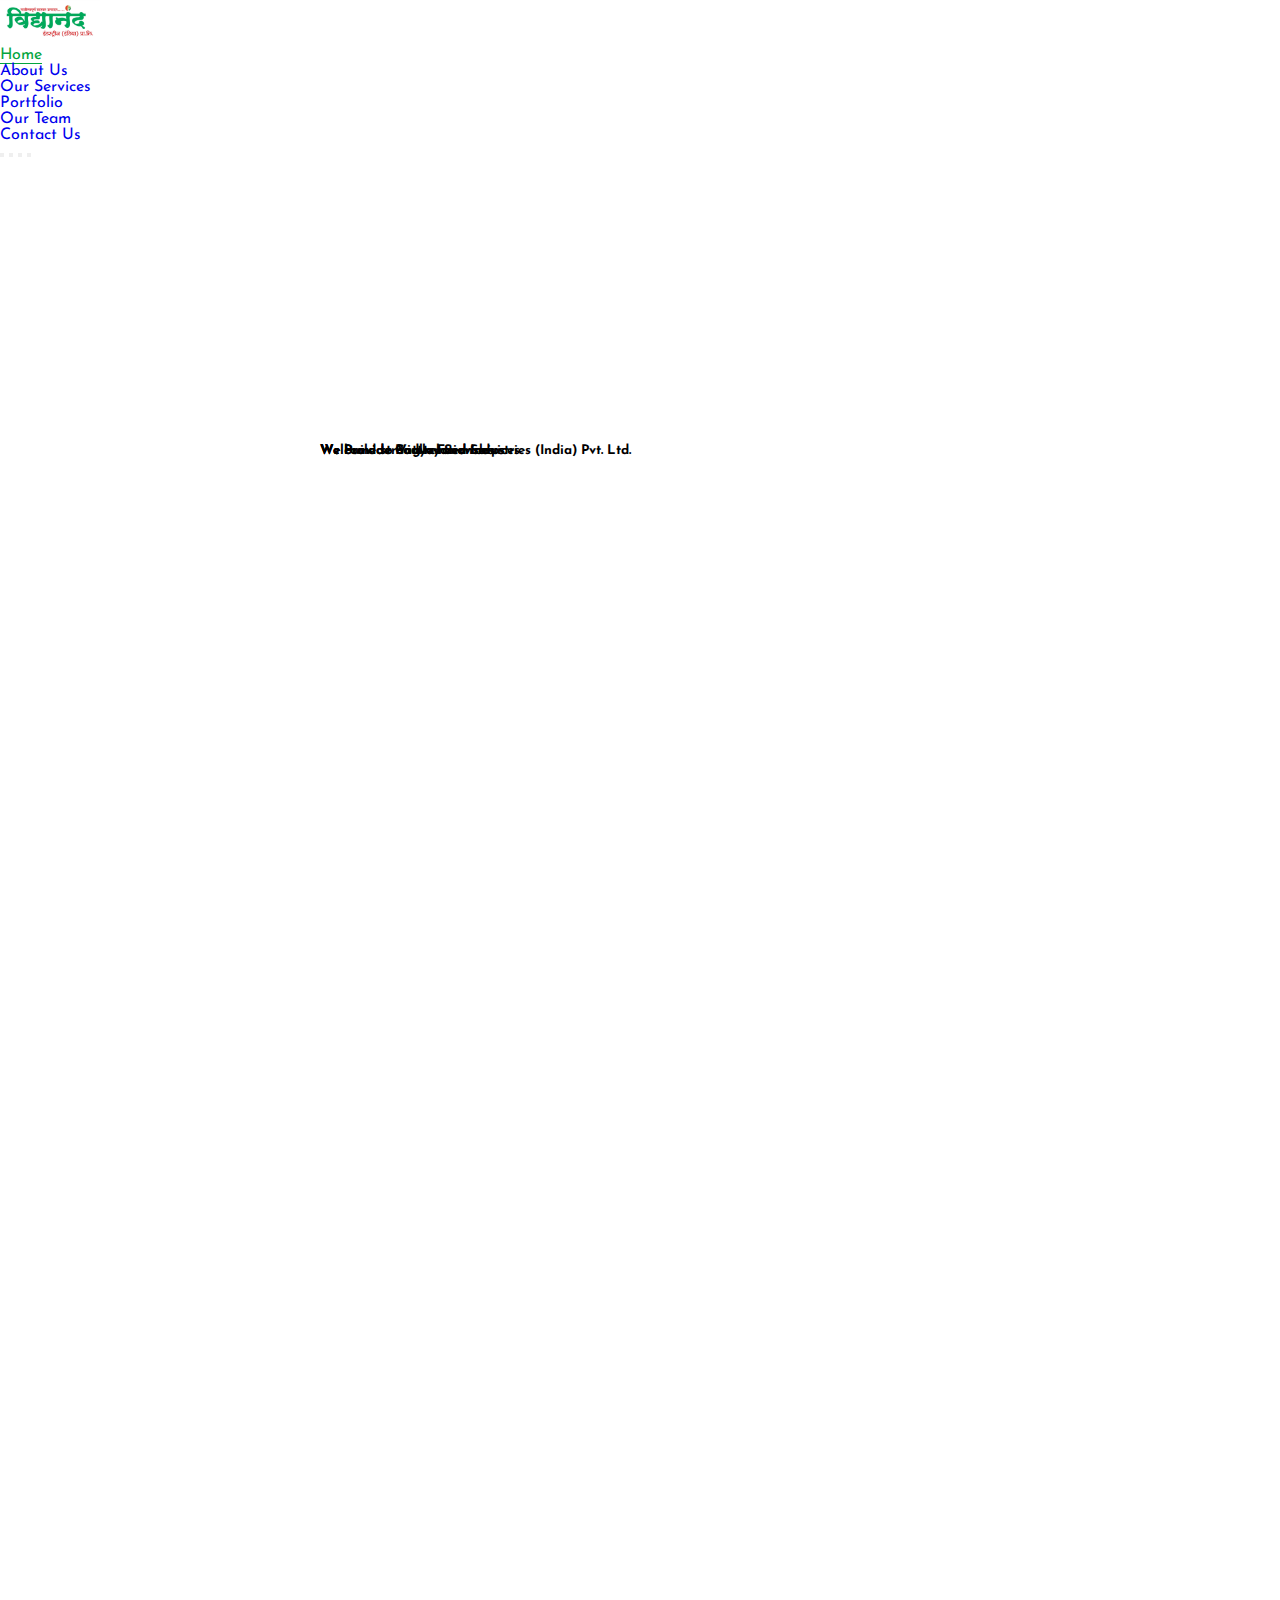
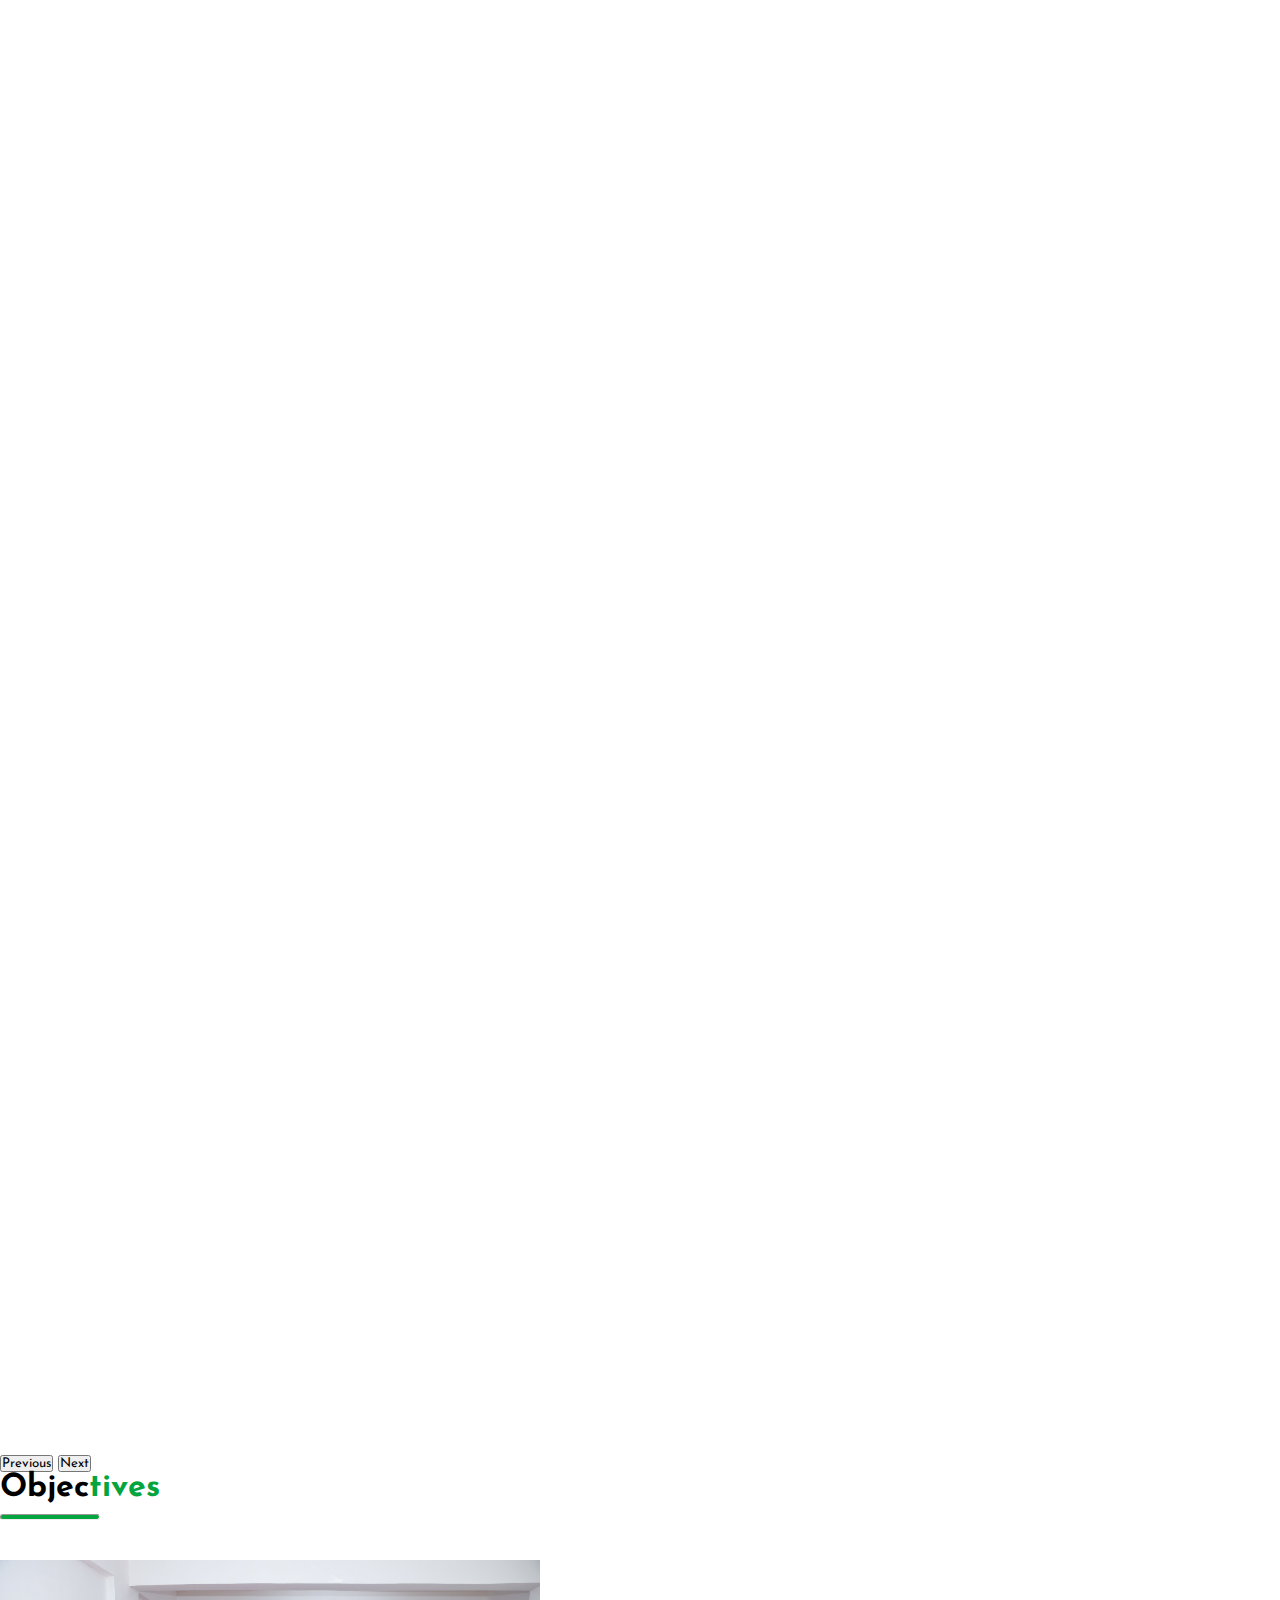
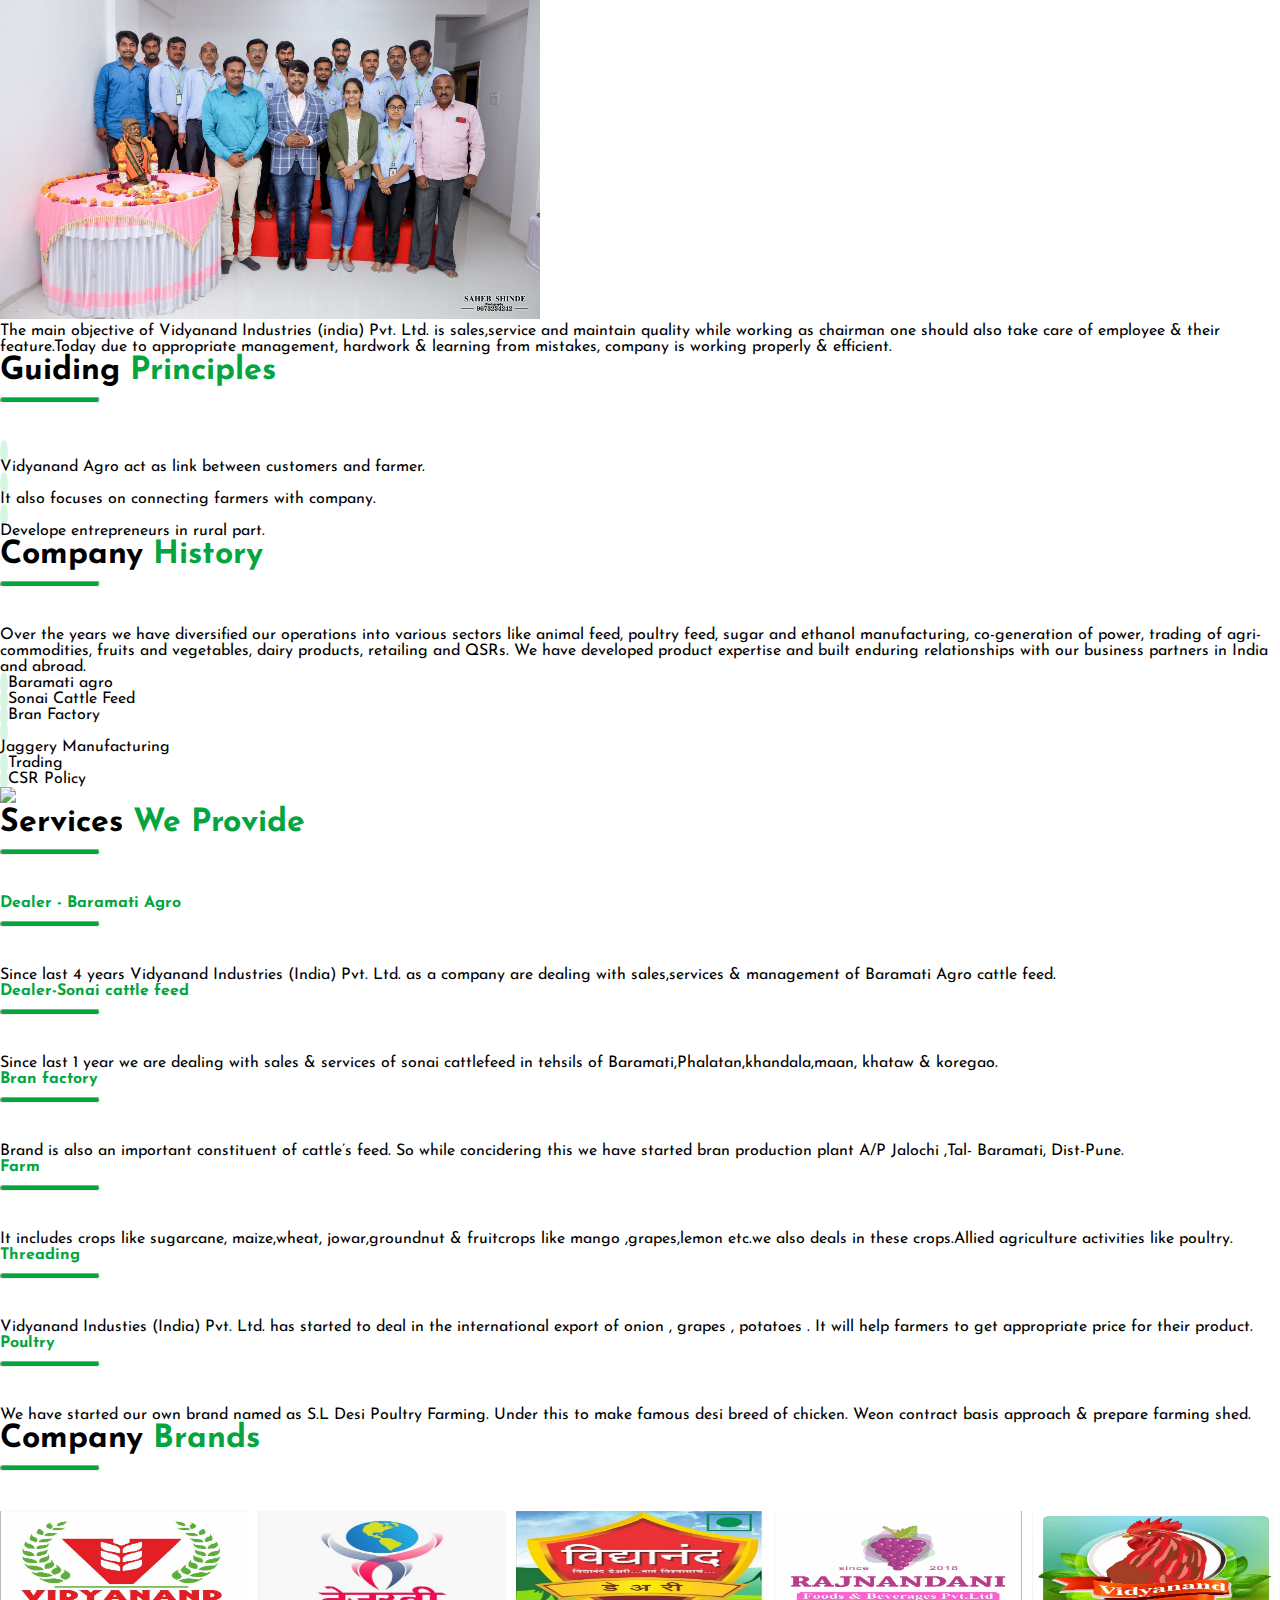
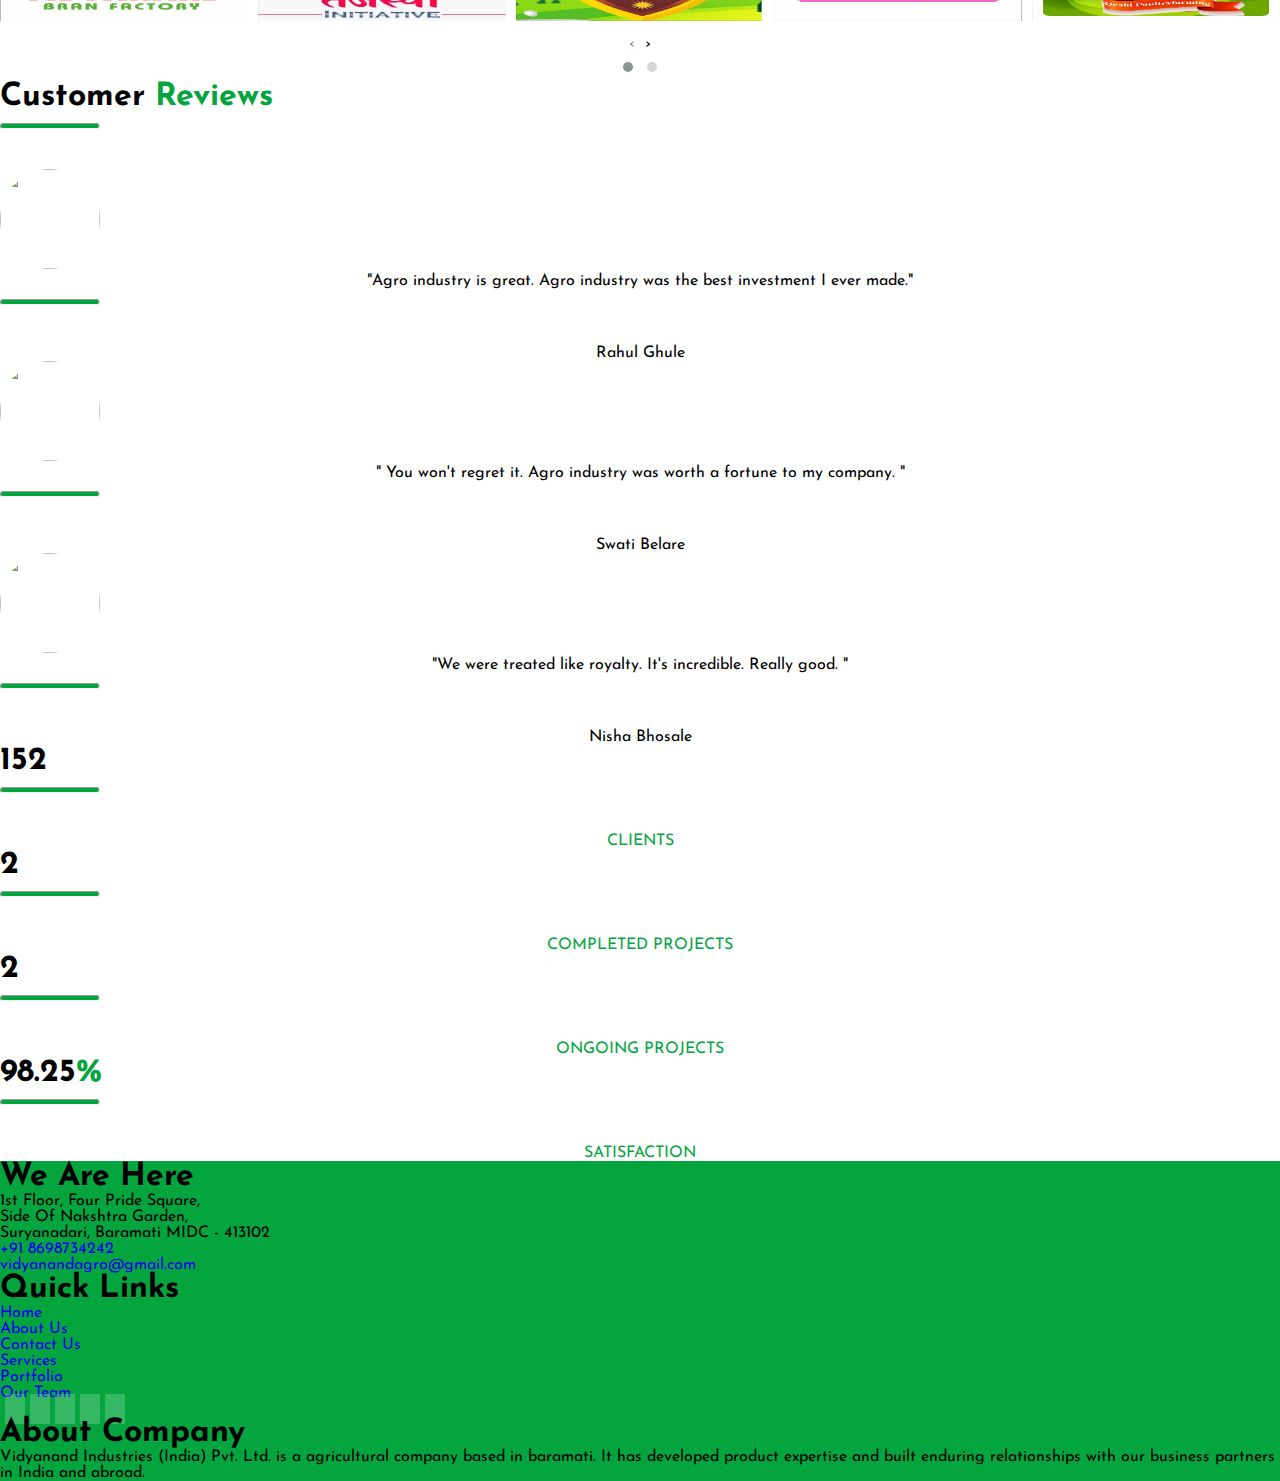
==== commit 5006c76f: "sss" ====
--- a/index.html
+++ b/index.html
@@ -253,7 +253,7 @@
                             <h4 class="text-center fw-bold theme-text">Dealer - Baramati Agro</h2>
                                 <hr class="hr-row w-50 mx-auto mb-4">
                                 <p class="text-muted fs-5">
-                                    Since last 6 years Vidyanand Industries (India) Pvt. Ltd. as a company are dealing
+                                    Since last 4 years Vidyanand Industries (India) Pvt. Ltd. as a company are dealing
                                     with sales,services & management of
                                     Baramati Agro cattle feed.
                                 </p>
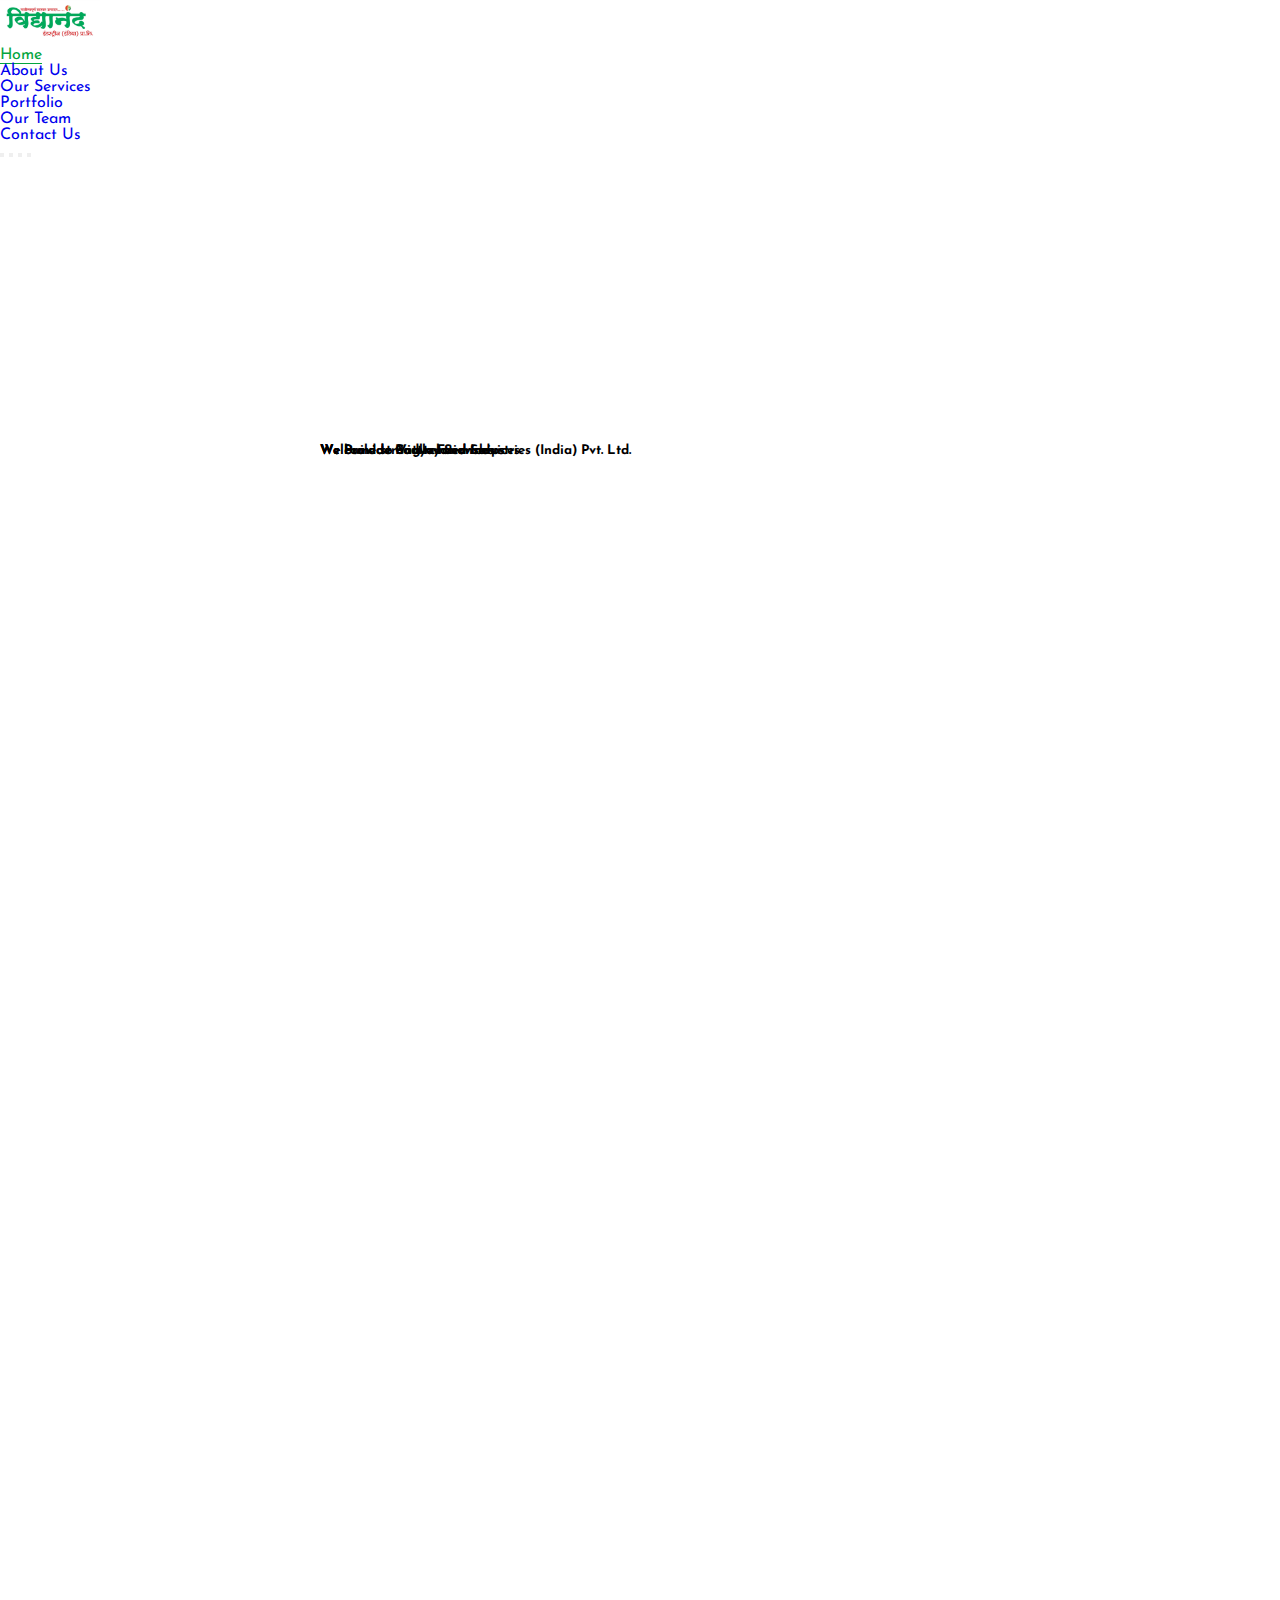
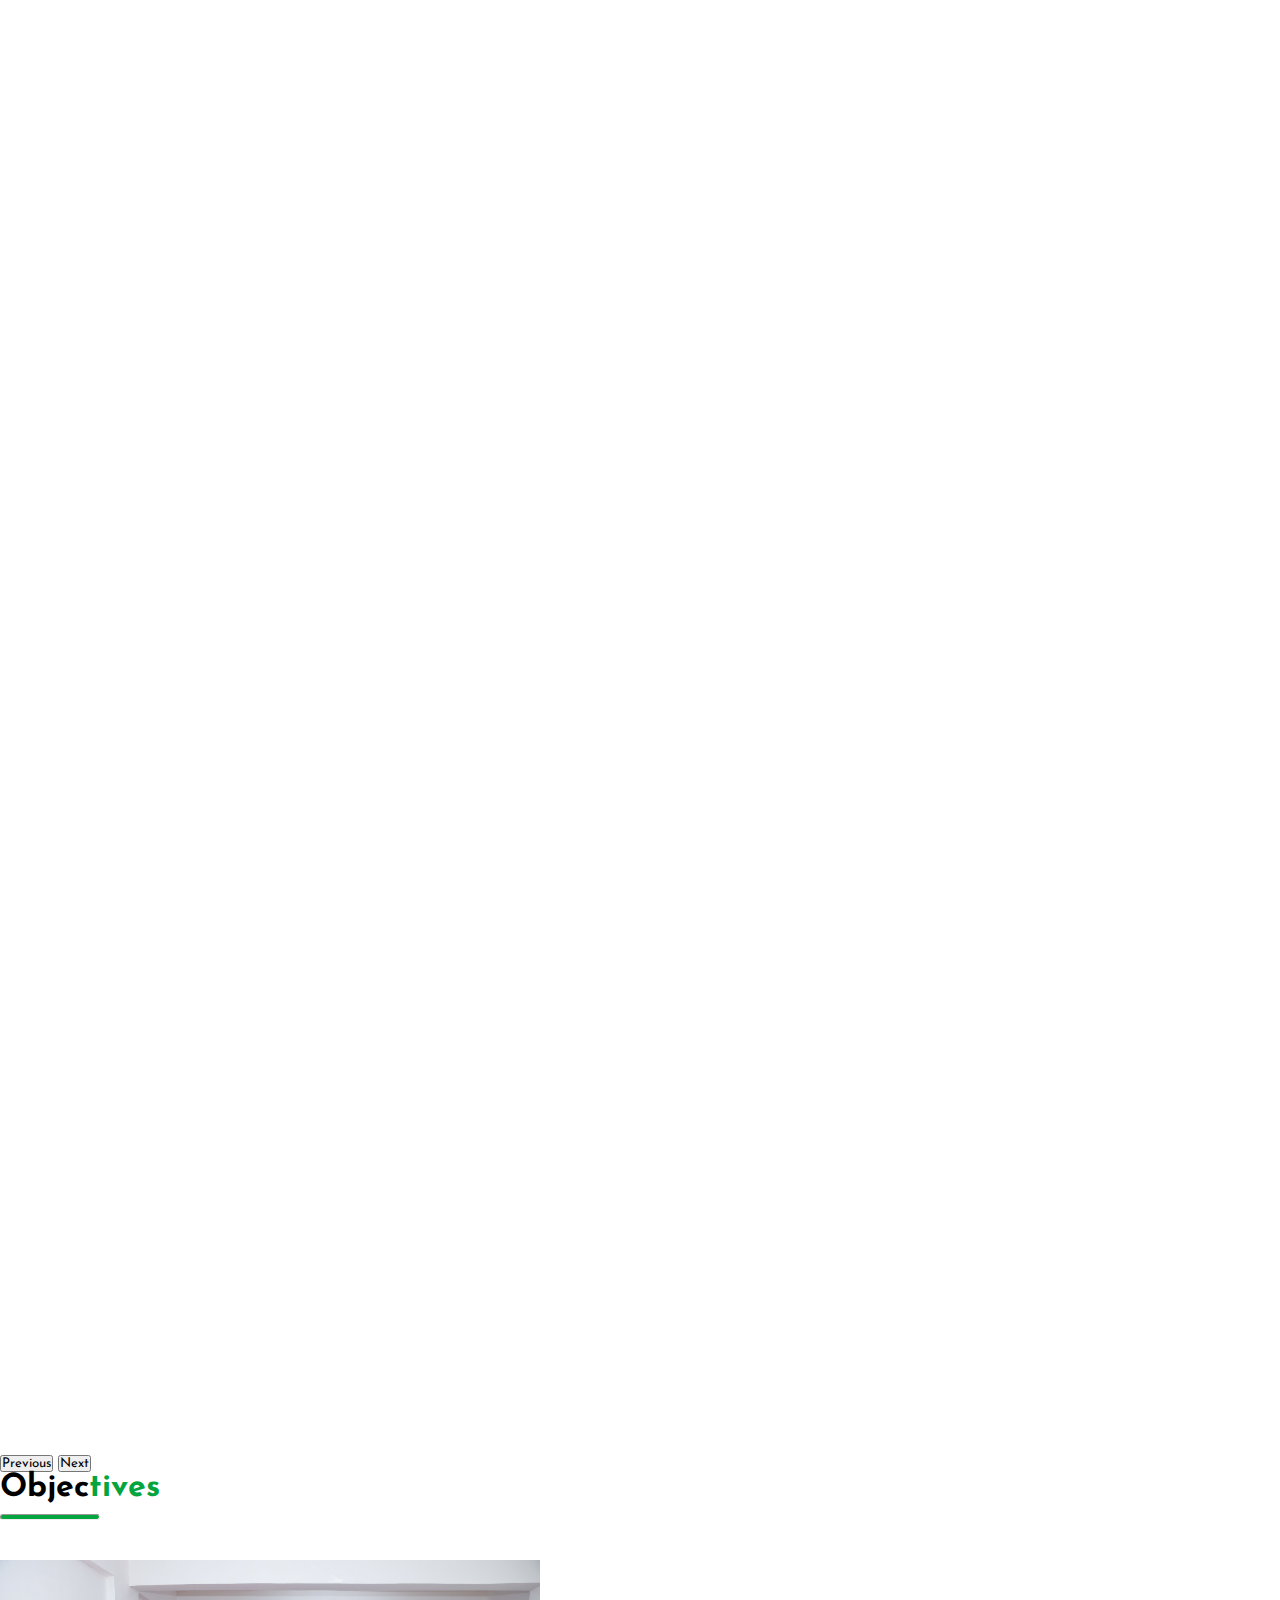
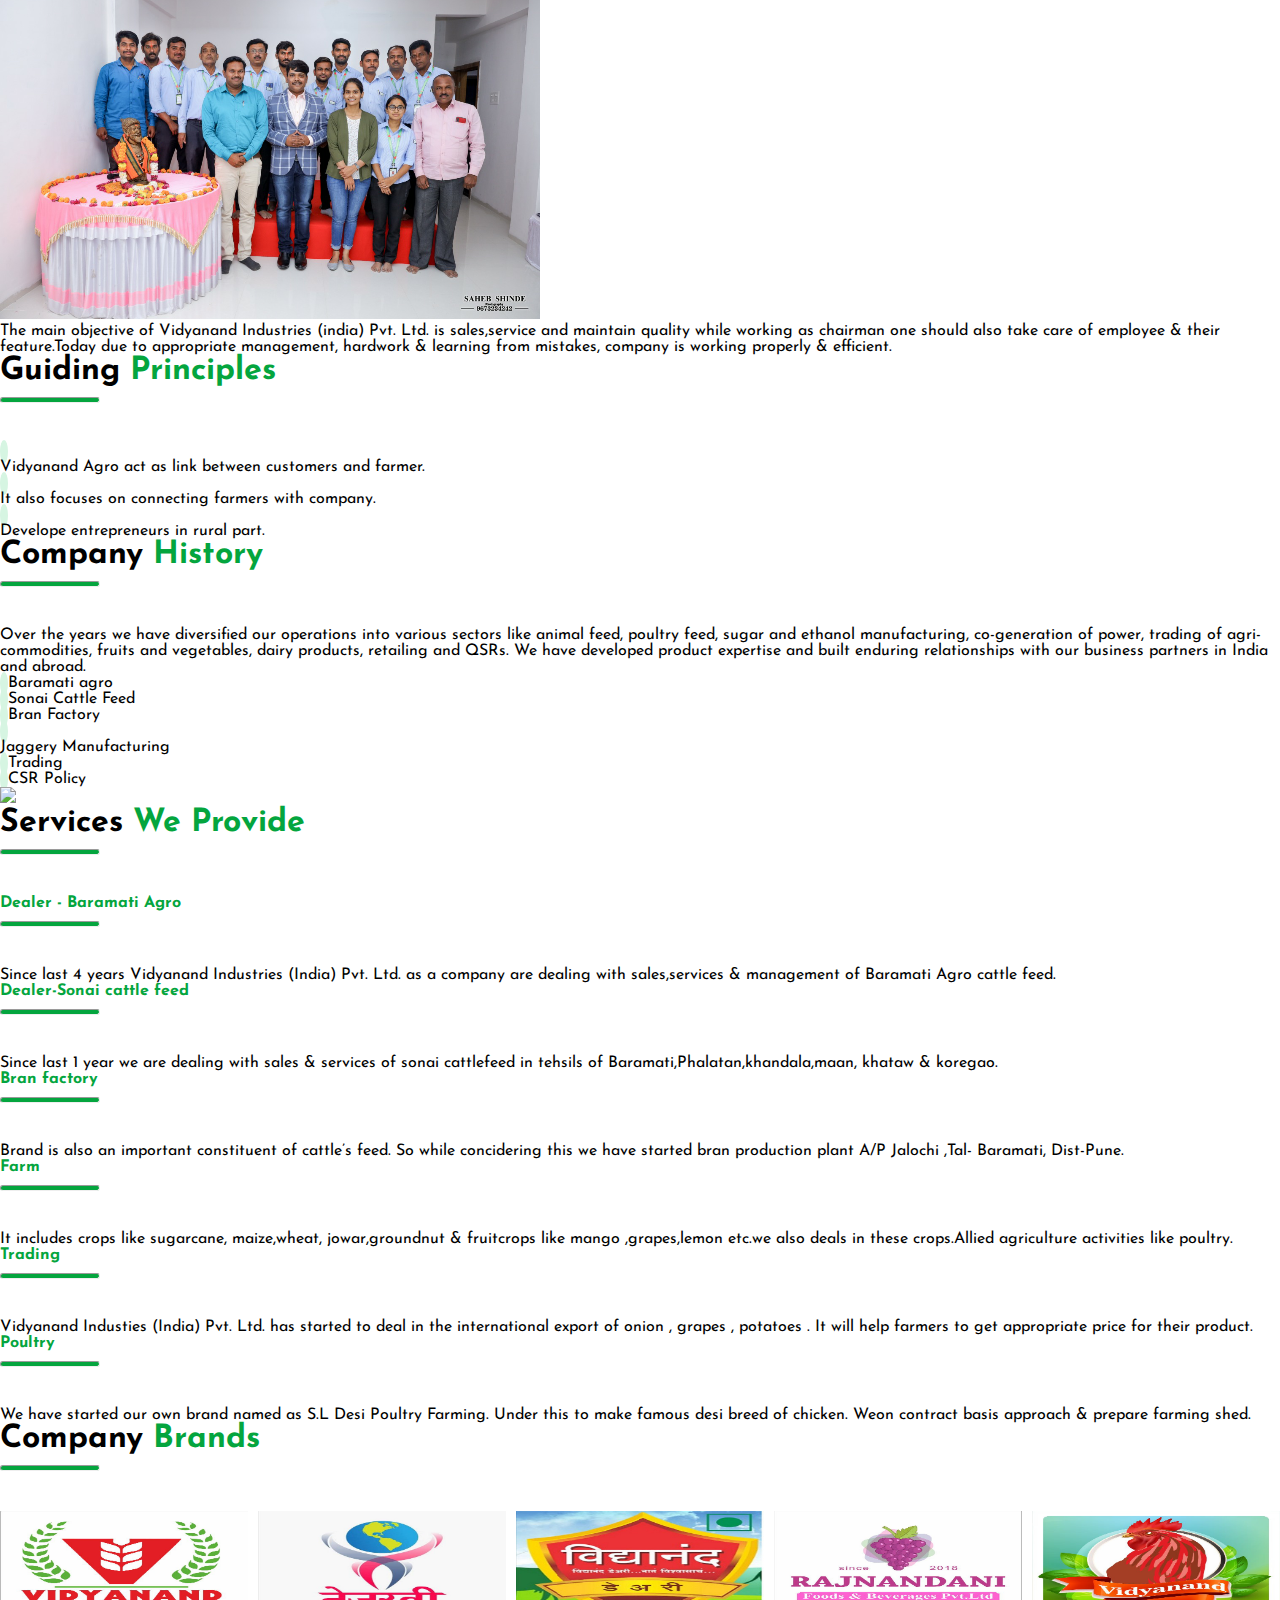
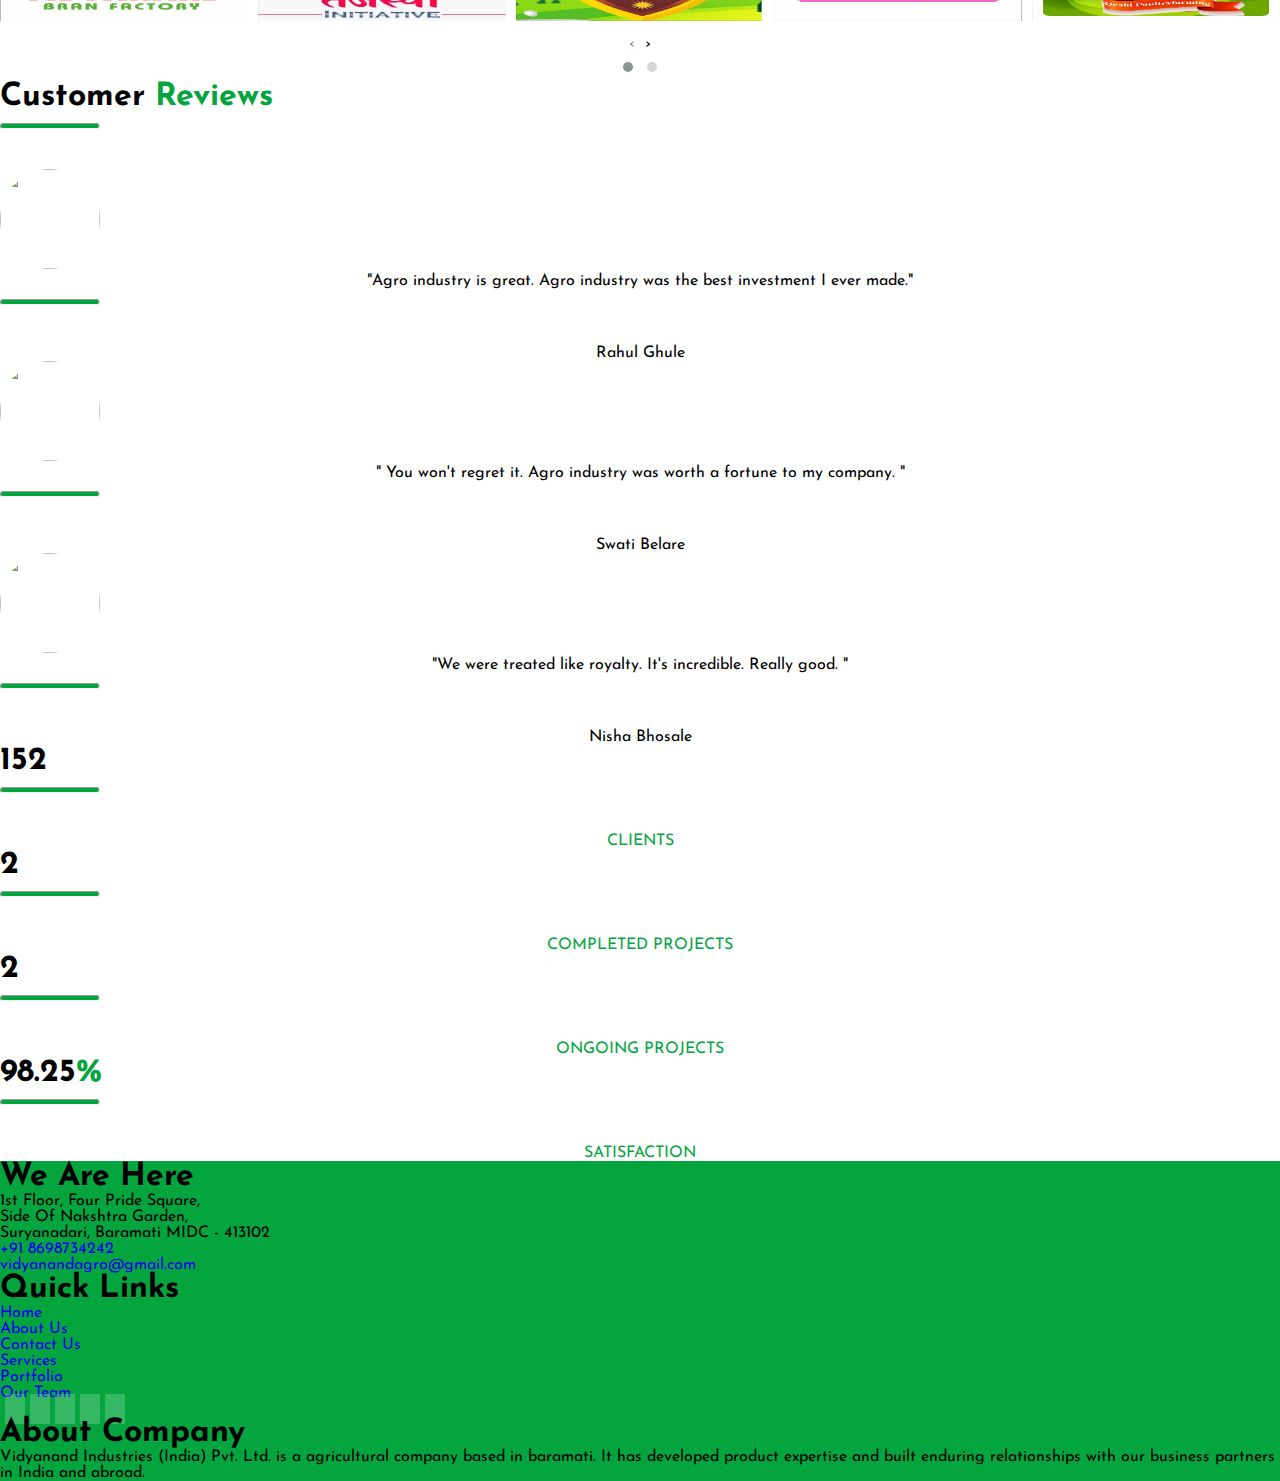
==== commit 69530ab3: "dfa" ====
--- a/index.html
+++ b/index.html
@@ -321,7 +321,7 @@
                             <div class="text-center">
                                 <i class="fas fa-shipping-fast"></i>
                             </div>
-                            <h4 class="text-center fw-bold theme-text">Threading</h2>
+                            <h4 class="text-center fw-bold theme-text">Trading</h2>
                                 <hr class="hr-row w-50 mx-auto mb-4">
                                 <p class="text-muted fs-5">
                                     Vidyanand Industies (India) Pvt. Ltd. has started to deal in the international
